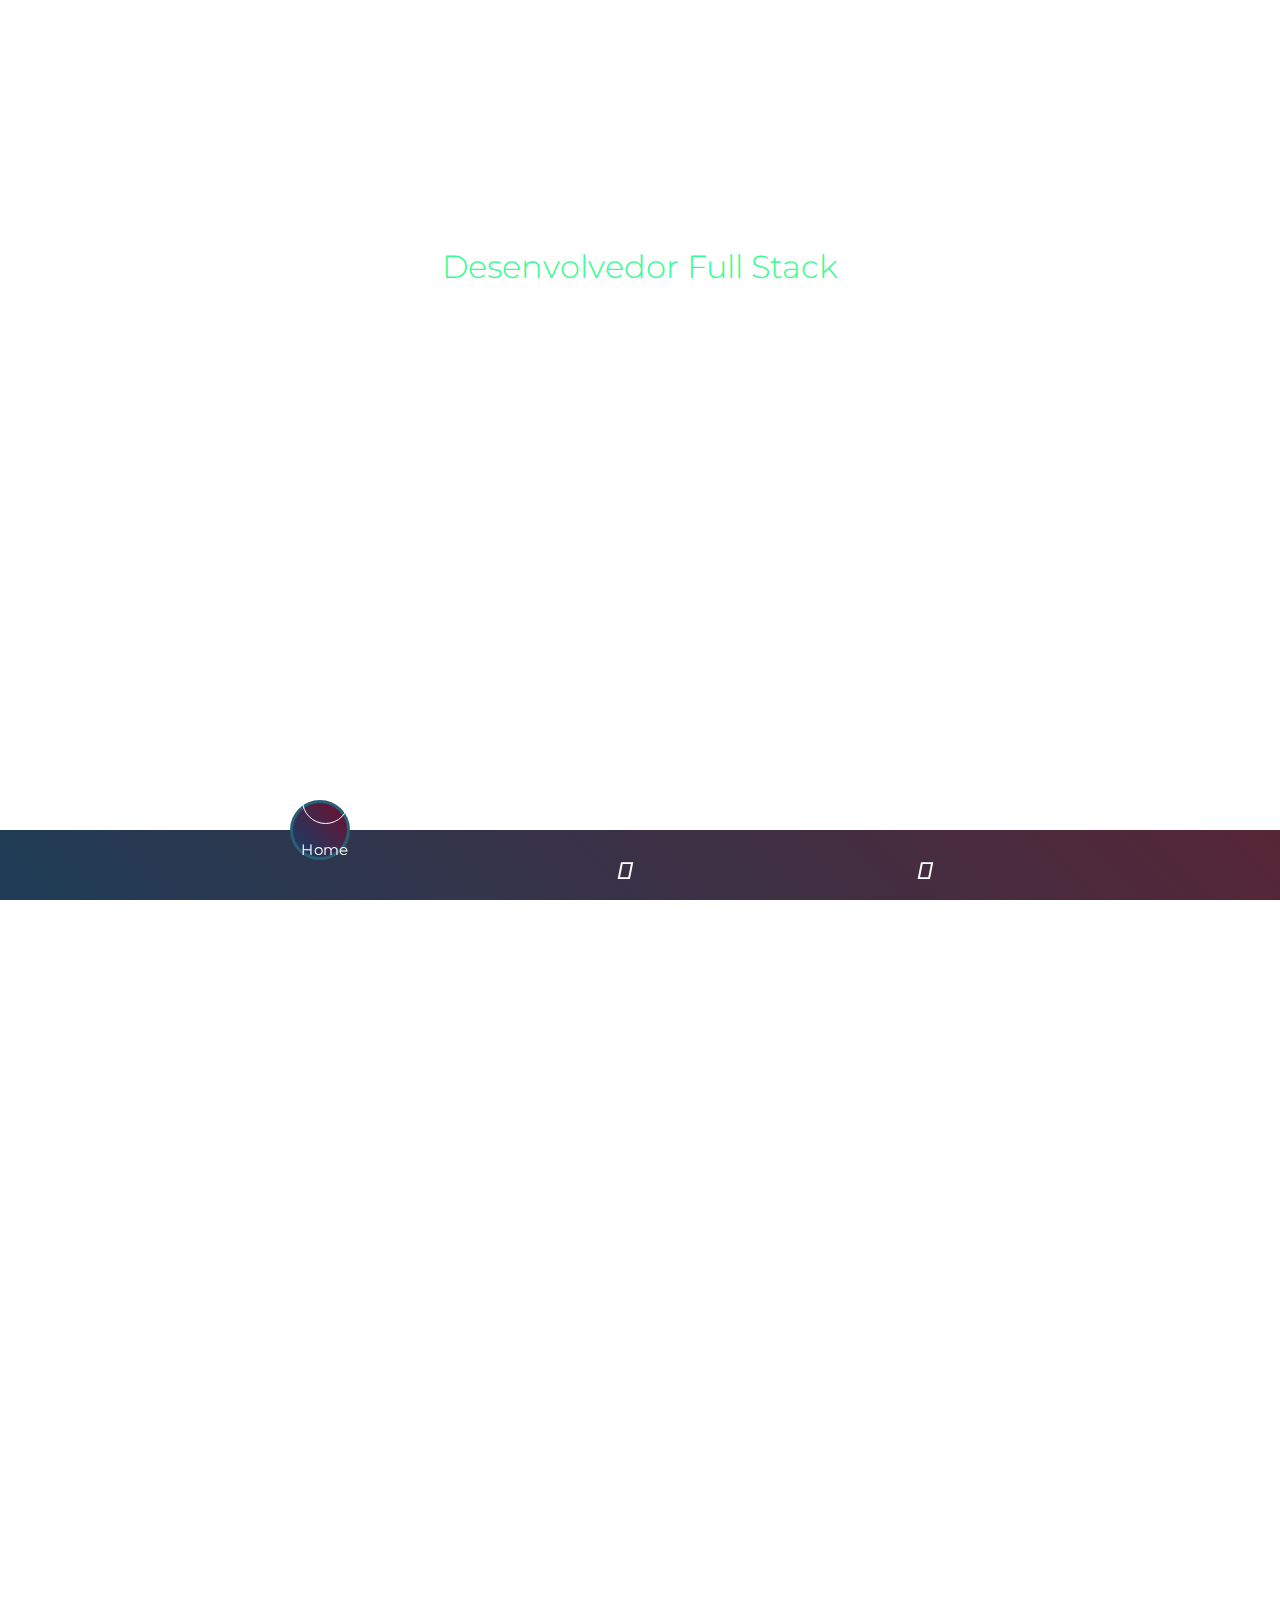
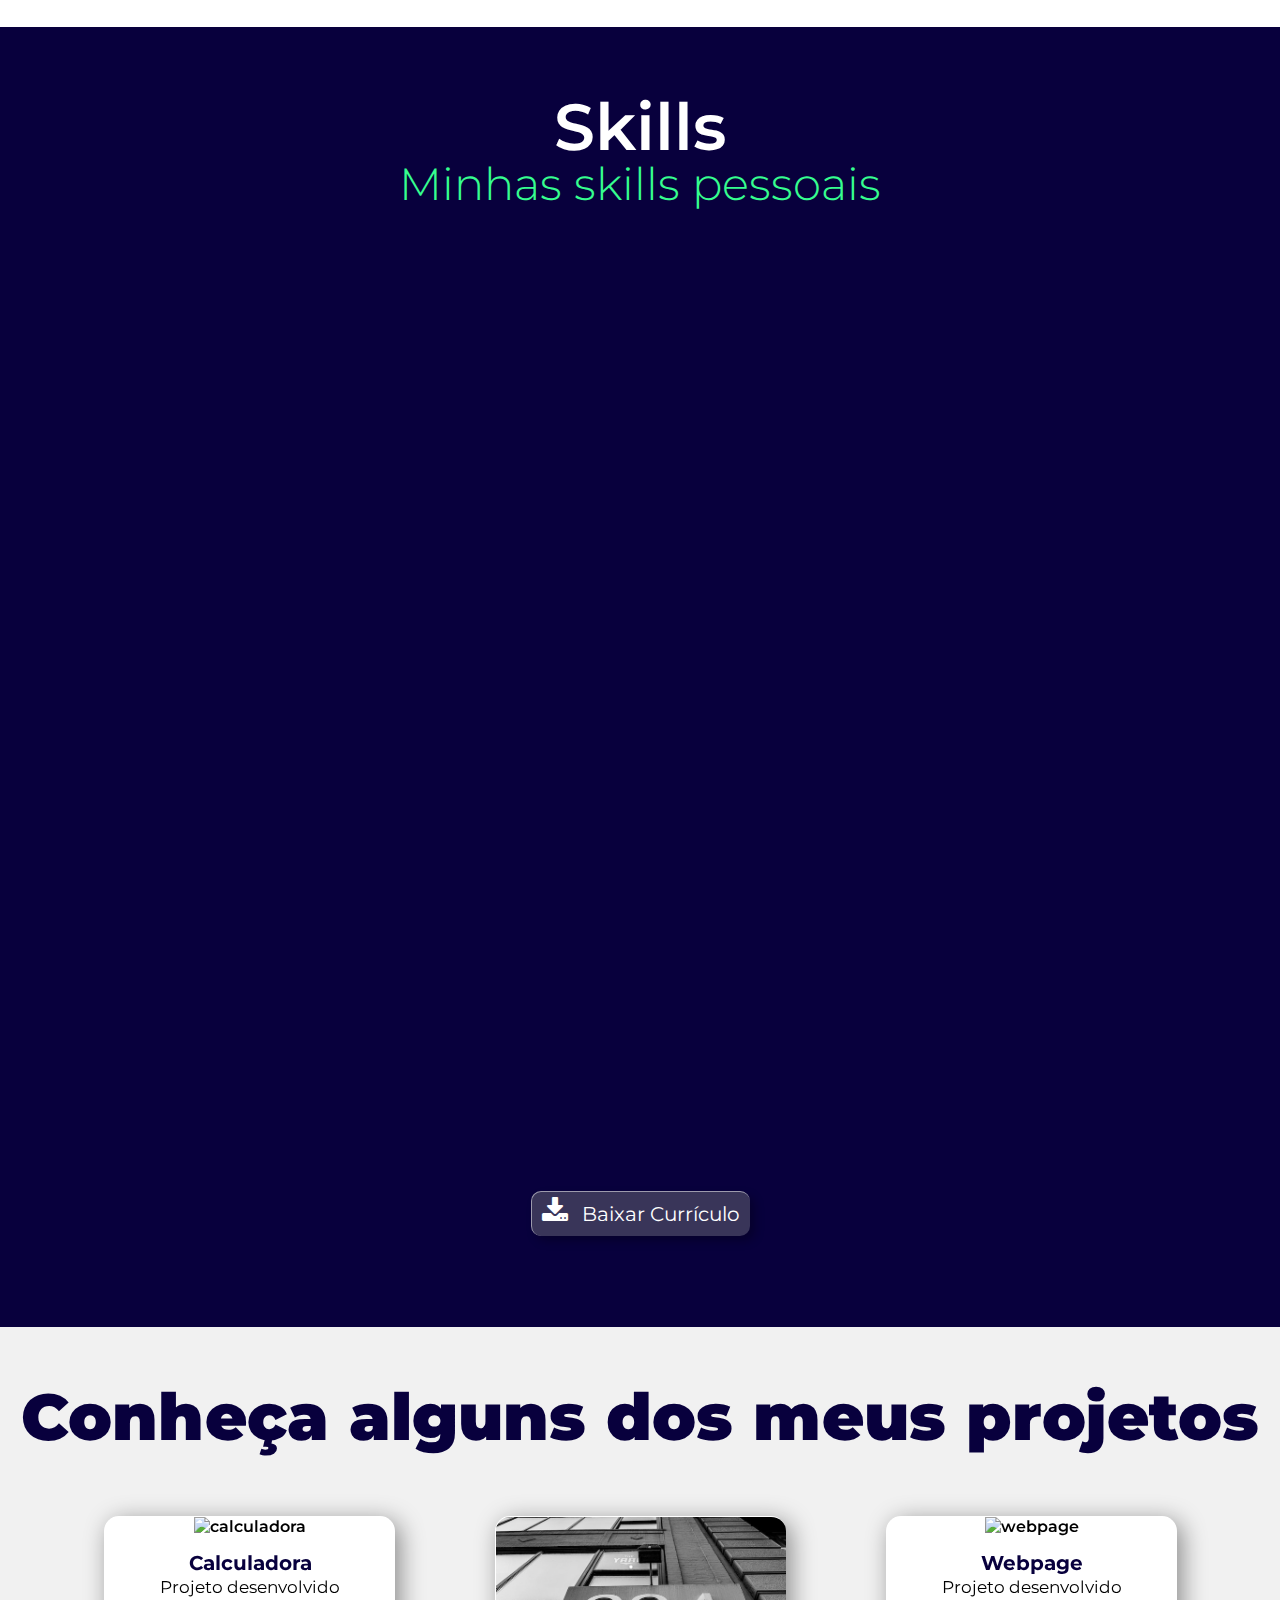
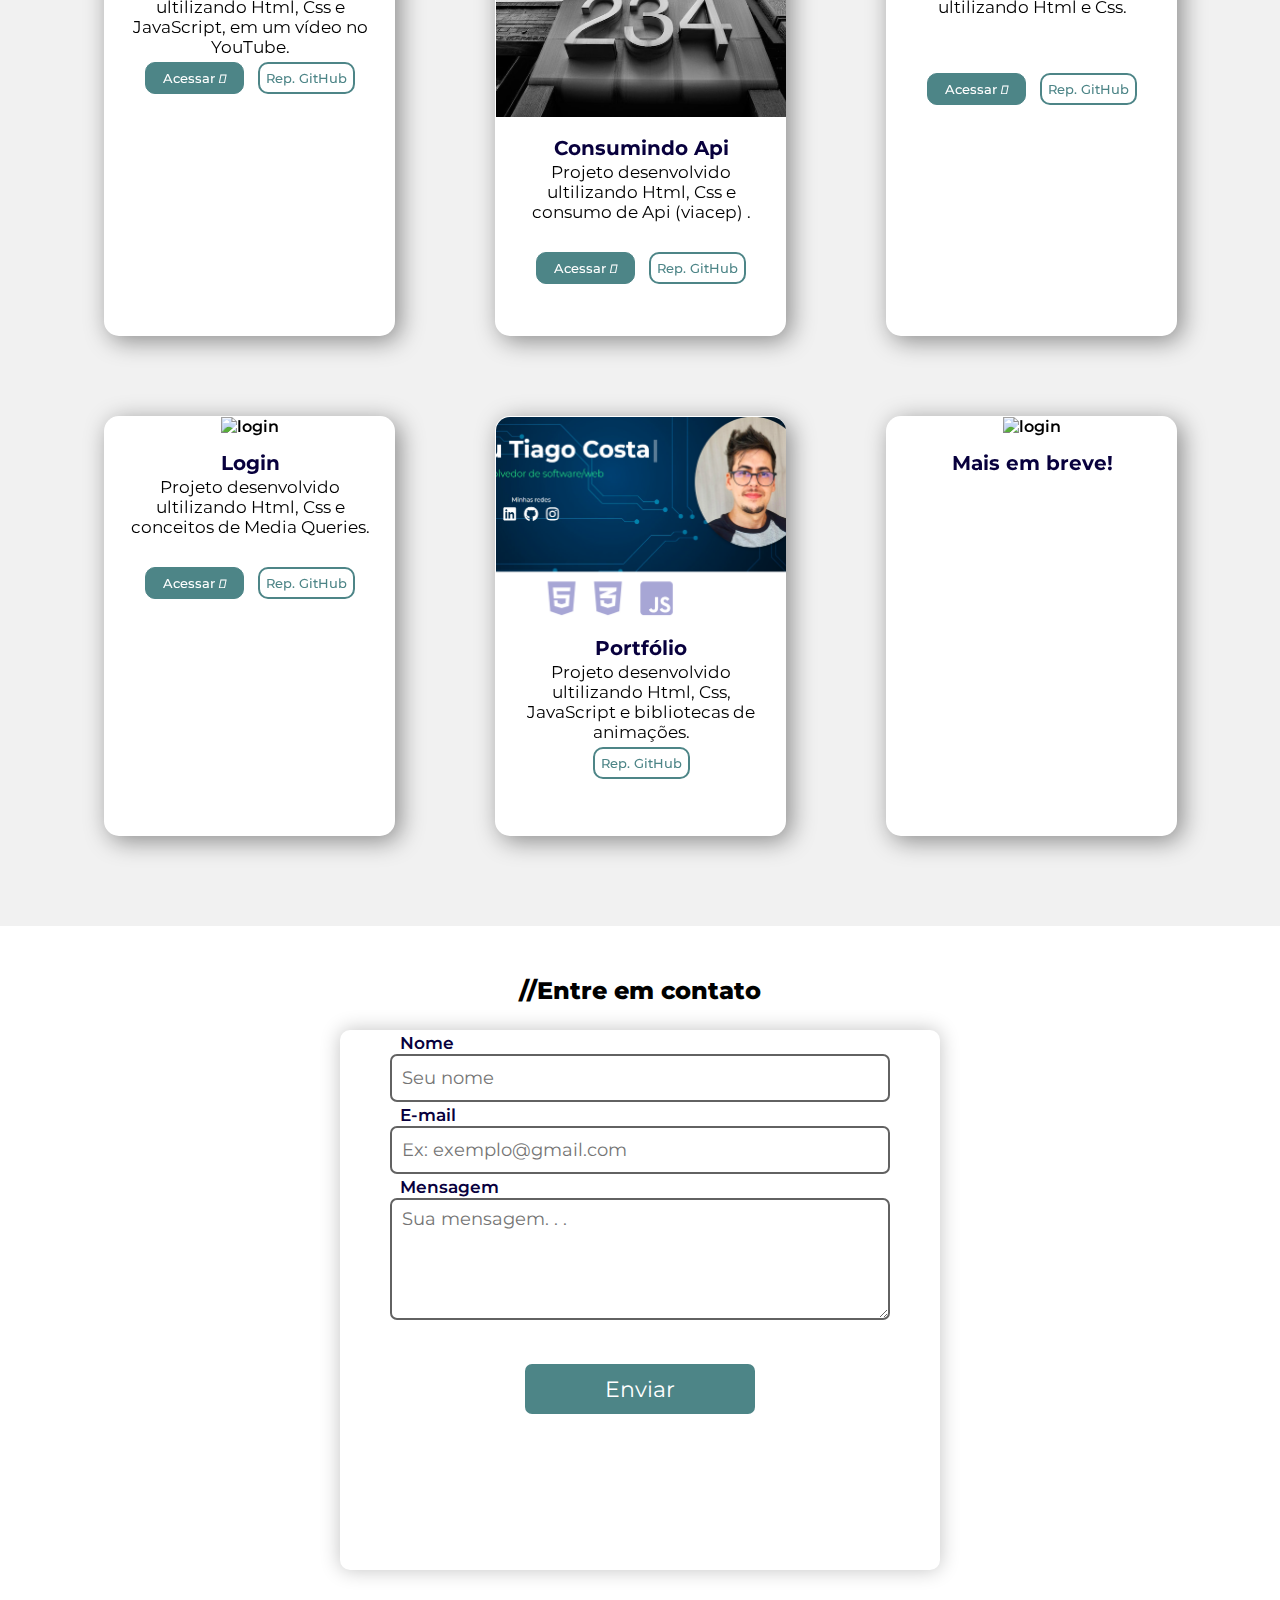
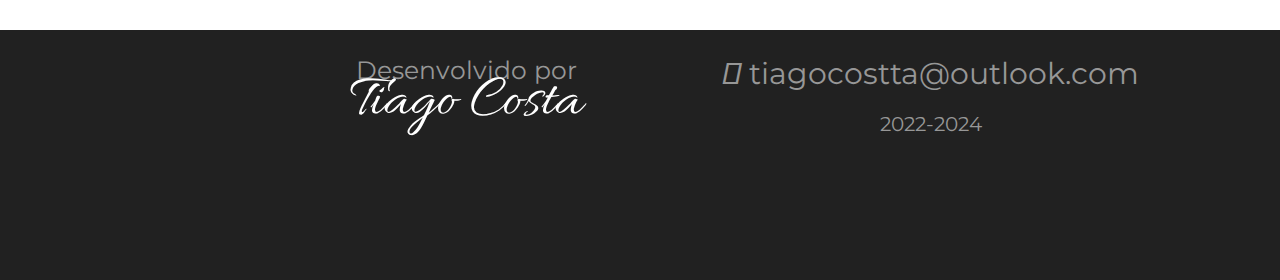
==== index.html @ d191f82f "melhorias gerais" ====
<!DOCTYPE html>
<html lang="pt-BR">

<head>
  <meta charset="UTF-8">
  <meta http-equiv="X-UA-Compatible" content="IE=edge">
  <meta name="viewport" content="width=device-width, initial-scale=1.0">
  <title>Portfólio</title>
  <link rel="shortcut icon" href="icons/favicon-32x32.png" type="image/x-icon">
  <!-- bootstrap -->
  <link href="https://cdn.jsdelivr.net/npm/bootstrap@5.2.2/dist/css/bootstrap.min.css" rel="stylesheet"
    integrity="sha384-Zenh87qX5JnK2Jl0vWa8Ck2rdkQ2Bzep5IDxbcnCeuOxjzrPF/et3URy9Bv1WTRi" crossorigin="anonymous">
  <!-- css -->
  <link rel="stylesheet" href="style.css">
  <!-- googlefonts -->
  <link rel="preconnect" href="https://fonts.googleapis.com">
  <link rel="preconnect" href="https://fonts.gstatic.com" crossorigin>
  <link href="https://fonts.googleapis.com/css2?family=Montserrat:wght@300;400;500;600;700;800&display=swap"
    rel="stylesheet">
  <link rel="preconnect" href="https://fonts.googleapis.com">
  <link rel="preconnect" href="https://fonts.gstatic.com" crossorigin>
  <link href="https://fonts.googleapis.com/css2?family=Allura&family=Caveat&display=swap" rel="stylesheet">
  <!-- animateds -->
  <link rel="stylesheet" href="https://cdnjs.cloudflare.com/ajax/libs/animate.css/4.1.1/animate.min.css" />
  <!-- fontawesome -->
  <script src="https://kit.fontawesome.com/13d05752c4.js" crossorigin="anonymous"></script>

</head>

<body>

  <!-- navbar -->
  <header id="topo">
    <div id="navcontainer">
      <div class="navigation">
        <ul>
          <li class="list active">
            <a href="#topo">
              <span class="icon"><i class="fa-solid fa-house"></i></span>
              <span class="text">Home</span>
              <span class="circle"></span>
            </a>
          </li>
          <li class="list">
            <a href="#sobremim">
              <span class="icon"><i class="fa-solid fa-user-tie"></i></span>
              <span class="text" id="textsobremim">Sobre mim</span>
              <span class="circle"></span>
            </a>
          </li>
          <li class="list">
            <a href="#container-skills">
              <span class="icon"><i class="fa-solid fa-gear"></i></span>
              <span class="text">Skills</span>
              <span class="circle"></span>
            </a>
          </li>
          <li class="list">
            <a href="#projetos">
              <span class="icon"><i class="fa-solid fa-list-check"></i></span>
              <span class="text">Projetos</span>
              <span class="circle"></span>
            </a>
          </li>
          <li class="list">
            <a href="#formulario">
              <span class="icon"><i class="fa-solid fa-phone"></i></span>
              <span class="text">Contato</span>
              <span class="circle"></span>
            </a>
          </li>
          <div class="indicator"></div>
        </ul>
      </div>
    </div>

    <!-- cabeçalho -->
    <div id="cabeçalho">
      <!-- <img src="imagens/fotoperfil.jpeg" alt="foto perfil" id="fotoperfil"> -->
      <h1 id="elementEl">Olá! Sou Tiago Costa</h1>
      <p id="p1">Desenvolvedor Full Stack</p>
      <p id="p3">Minhas redes</p>
      <a href="https://www.linkedin.com/in/tiago-costa-68b95821b/" target="_blank"><i
          class="fa-brands fa-linkedin"></i></a>
      <a href="https://github.com/tiagosantoscosta" target="_blank"><i class="fa-brands fa-github"></i></a>
      <a href="https://www.instagram.com/tigocostta/" target="_blank"><i class="fa-brands fa-instagram"></i></a>
    </div>
  </header>

  <!-- icones -->
  <div id="icons" data-anime="left">
    <div>
      <i class="fa-brands fa-html5"></i>
      <i class="fa-brands fa-css3-alt"></i>
      <i class="fa-brands fa-square-js"></i>
    </div>
    <div>
      <i class="fa-brands fa-react"></i>
      <i class="fa-brands fa-node"></i>
      <i class="fa-brands fa-php"></i>
    </div>
  </div>

  <!-- Sobre mim -->
  <section id="sobremim" data-anime="up">
    <h2><b>Sobre mim</b></h2>
    <p>Sou um desenvolvedor full stack com experiência no mercado de trabalho, atualmente responsável por um sistema ERP. Minhas responsabilidades incluem o desenvolvimento de novas funcionalidades e a implementação de soluções inovadoras para o sistema. Além disso, estou envolvido em um projeto de gestão de chamados que facilita a comunicação entre prestadores de serviços e condomínios. Possuo conhecimentos em várias tecnologias, incluindo  <b>JavaScript</b>,
      <b>React/Next</b>, <b>PHP/Laravel</b> e <b>Node.js/Express</b>.</p>

    <p>Graduado em Análise e Desenvolvimento de Sistemas, sou apaixonado por tecnologia e pelas soluções inovadoras que ela pode oferecer. Minha abordagem é orientada para a realização de objetivos e o cumprimento rigoroso de prazos. Estou em constante busca pelo aprimoramento dos meus conhecimentos e habilidades. </p>

    <p>Além disso, estou familiarizado com ferramentas como <b>Git</b>, <b>GitHub</b>, <b>Bootstrap</b> e bancos de dados como <b>SQL Server</b> e <b>MySQL</b>. Tenho uma facilidade natural para aprender novas tecnologias e estou sempre buscando expandir meu conjunto de habilidades.</p>


  </section>

  <!-- skills -->
  <section id="container-skills">
    <h2>Skills</h2>
    <h3>Minhas skills pessoais</h3>
    <div id="container2">
      <div id="front" class="skills" data-anime="left">
        <h4>Front-end developer</h4>
        <p>HTML <br><i class="fa-solid fa-circle"></i> <i class="fa-solid fa-circle"></i> <i
            class="fa-solid fa-circle"></i> <i class="fa-solid fa-circle"></i> <i class="fa-regular fa-circle"></i></p>
        <p>CSS <br><i class="fa-solid fa-circle"></i> <i class="fa-solid fa-circle"></i> <i
            class="fa-solid fa-circle"></i> <i class="fa-solid fa-circle"></i> <i class="fa-regular fa-circle"></i></p>
        <img src="imagens/browser.png" alt="icone">
        <p>JavaScript <br><i class="fa-solid fa-circle"></i> <i class="fa-solid fa-circle"></i> <i
            class="fa-solid fa-circle"></i> <i class="fa-regular fa-circle"></i> <i class="fa-regular fa-circle"></i>
        </p>
        <p>React/Next <br><i class="fa-solid fa-circle"></i> <i class="fa-solid fa-circle"></i> <i
            class="fa-solid fa-circle"></i> <i class="fa-regular fa-circle"></i> <i class="fa-regular fa-circle"></i>
        </p>
        <p>Bootstrap <br><i class="fa-solid fa-circle"></i> <i class="fa-solid fa-circle"></i> <i
            class="fa-solid fa-circle"></i> <i class="fa-solid fa-circle"></i> <i class="fa-regular fa-circle"></i></p>
      </div>
      <div id="back" class="skills" data-anime="up">
        <h4>Back-end developer</h4>
        <p>PHP/Laravel<br><i class="fa-solid fa-circle"></i> <i class="fa-solid fa-circle"></i> <i
            class="fa-solid fa-circle"></i> <i class="fa-regular fa-circle"></i> <i class="fa-regular fa-circle"></i>
        </p>
        <p>Node.js/Express<br><i class="fa-solid fa-circle"></i> <i class="fa-solid fa-circle"></i> <i
          class="fa-solid fa-circle"></i> <i class="fa-regular fa-circle"></i> <i class="fa-regular fa-circle"></i>
      </p>
        <p>Sql Serve <br><i class="fa-solid fa-circle"></i> <i class="fa-solid fa-circle"></i> <i
            class="fa-solid fa-circle"></i> <i class="fa-regular fa-circle"></i> <i class="fa-regular fa-circle"></i>
        </p>
        <p>MySQL <br><i class="fa-solid fa-circle"></i> <i class="fa-solid fa-circle"></i> <i
            class="fa-solid fa-circle"></i> <i class="fa-regular fa-circle"></i> <i class="fa-regular fa-circle"></i>
        </p>
        <img src="imagens/coding.png" alt="imagem" id="img2">
      </div>
      <div id="soft" class="skills" data-anime="left">
        <h4>Soft skills</h4>
        <p>Comprometimento <br><i class="fa-solid fa-circle"></i> <i class="fa-solid fa-circle"></i> <i
            class="fa-solid fa-circle"></i> <i class="fa-solid fa-circle"></i> <i class="fa-solid fa-circle"></i></p>
        <p>Comunicação eficaz <br><i class="fa-solid fa-circle"></i> <i class="fa-solid fa-circle"></i> <i
            class="fa-solid fa-circle"></i> <i class="fa-solid fa-circle"></i> <i class="fa-solid fa-circle"></i></p>
        <img src="imagens/soft-skills.png" alt="imagem" id="img3">
        <p>Adaptabilidade <br><i class="fa-solid fa-circle"></i> <i class="fa-solid fa-circle"></i> <i
            class="fa-solid fa-circle"></i> <i class="fa-solid fa-circle"></i> <i class="fa-solid fa-circle"></i></p>
        <p>Trabalho em equipe <br><i class="fa-solid fa-circle"></i> <i class="fa-solid fa-circle"></i> <i
            class="fa-solid fa-circle"></i> <i class="fa-solid fa-circle"></i> <i class="fa-solid fa-circle"></i></p>
      </div>
    </div>

    <!-- baixar curriculo  -->
    <div class="vn-green" style="text-align: center;">
      <a href="doc/CV-Tiago Costa.pdf" class="btn-wrap" download> Baixar Currículo </a>
    </div>
  </section>

  <!-- Projetos -->
  <section id="projetos">
    <h2 id="tituloProjetos"><b>Conheça alguns dos meus projetos</b></h2>
    <img src="imagens/girar-tela.png" alt="girartela" id="girartela">
    <p id="aviso">Mova o celular para ver o efeito nos cards</p>
    <div id="container-projetos">
      <div id="calculadora" class="card">
        <img class="imag" src="imagens/calc3.jpg" alt="calculadora">
        <h2>Calculadora</h2>
        <p>Projeto desenvolvido ultilizando Html, Css e JavaScript, em um vídeo no YouTube.</p>
        <a href="https://tiagosantoscosta.github.io/calculadorajavascript/" target="_blank"><button class="btn1">Acessar
            <i class="fa-solid fa-arrow-right"></i></button></a> <a
          href="https://github.com/tiagosantoscosta/calculadorajavascript/tree/master" target="_blank"><button
            class="btn2">Rep. GitHub</button></a>
      </div>
      <div id="consultacep" class="card">
        <img class="imag" src="imagens/cep.jpg" alt="webpage">
        <h2 class="h2card">Consumindo Api</h2>
        <p>Projeto desenvolvido ultilizando Html, Css e consumo de Api (viacep) .</p>
        <a href="https://tiagosantoscosta.github.io/consumindoApiCep/" target="_blank"><button class="btn1">Acessar <i
              class="fa-solid fa-arrow-right"></i></button></a> <a
          href="https://github.com/tiagosantoscosta/consumindoApiCep" target="_blank"><button class="btn2">Rep.
            GitHub</button></a>
      </div>
      <div id="webpage" class="card">
        <img class="imag" src="imagens/web3.jpg" alt="webpage">
        <h2 class="h2card">Webpage</h2>
        <p>Projeto desenvolvido ultilizando Html e Css.</p>
        <a href="https://tiagosantoscosta.github.io/projetosite/" target="_blank"><button class="btn1">Acessar <i
              class="fa-solid fa-arrow-right"></i></button></a> <a
          href="https://github.com/tiagosantoscosta/projetosite/tree/master" target="_blank"><button class="btn2">Rep.
            GitHub</button></a>
      </div>
      <div id="login" class="card">
        <img class="imag" src="imagens/login3.jpg" alt="login">
        <h2 class="h2card">Login</h2>
        <p>Projeto desenvolvido ultilizando Html, Css e conceitos de Media Queries.</p>
        <a href="https://tiagosantoscosta.github.io/menuresponsivo/" target="_blank"><button class="btn1">Acessar <i
              class="fa-solid fa-arrow-right"></i></button></a> <a
          href="https://github.com/tiagosantoscosta/menuresponsivo" target="_blank"><button class="btn2">Rep.
            GitHub</button></a>
      </div>
      <div id="portifolio" class="card">
        <img class="imag" src="imagens/portifolio.png" alt="login">
        <h2 class="h2card">Portfólio</h2>
        <p>Projeto desenvolvido ultilizando Html, Css, JavaScript e bibliotecas de animações.</p>
        <a href="https://github.com/tiagosantoscosta/meu-portifolio" target="_blank"><button class="btn2">Rep.
            GitHub</button></a>
      </div>
      <div id="portifolio" class="card">
        <img class="imag" src="imagens/pexels-leeloo-thefirst-5428836.jpg" alt="login">
        <h2 class="h2card">Mais em breve!</h2>
      </div>
    </div>
  </section>

  <!-- botao voltar ao topo  -->
  <div>
    <a href="#topo" class="to-top">
      <i class="fa-regular fa-circle-up"></i>
    </a>
  </div>

  <!-- formulario  -->
  <section id="formulario">
    <h2>//Entre em contato</h2>
    <div>
      <form action="https://formsubmit.co/tiagocostta@outlook.com" method="post" autocomplete="on">
        <input type="hidden" name="_next" value="https://meu-portifolio-coral.vercel.app/sucesso.html">
        <input type="hidden" name="_captcha" value="false">
        <label for="name">Nome</label>
        <input type="text" name="name" id="nome" placeholder="Seu nome" required>
        <label for="email">E-mail</label>
        <input type="email" name="email" id="email" placeholder="Ex: exemplo@gmail.com" required
          placeholder="Ex: exemplo@gmail.com">
        <label for="message">Mensagem</label>
        <textarea name="menssagem" id="msg" cols="44" rows="5" placeholder="Sua mensagem. . ." required></textarea> <br>
        <input id="btnenviar" class="btnform" type="submit" value="Enviar">
      </form>
    </div>
  </section>

  <!-- footer  -->
  <footer>
    <div id="contato">
      <span>
        <p>Desenvolvido por</p>
        <p id="title">Tiago Costa</p>
      </span>
      <p id="footeremail"><i class="fa-solid fa-envelope"></i> tiagocostta@outlook.com</p>
    </div>
    <p id="footerano">2022-2024</p>
  </footer>

  <script type="text/javascript" src="script.js"></script>
  <script>
    VanillaTilt.init(document.querySelectorAll(".card"), {
      max: 25,
      speed: 400,
    });
  </script>



  <script src="https://code.jquery.com/jquery-3.3.1.slim.min.js"
    integrity="sha384-q8i/X+965DzO0rT7abK41JStQIAqVgRVzpbzo5smXKp4YfRvH+8abtTE1Pi6jizo"
    crossorigin="anonymous"></script>
  <script src="https://cdnjs.cloudflare.com/ajax/libs/popper.js/1.14.3/umd/popper.min.js"
    integrity="sha384-ZMP7rVo3mIykV+2+9J3UJ46jBk0WLaUAdn689aCwoqbBJiSnjAK/l8WvCWPIPm49"
    crossorigin="anonymous"></script>
  <script src="https://stackpath.bootstrapcdn.com/bootstrap/4.1.3/js/bootstrap.min.js"
    integrity="sha384-ChfqqxuZUCnJSK3+MXmPNIyE6ZbWh2IMqE241rYiqJxyMiZ6OW/JmZQ5stwEULTy"
    crossorigin="anonymous"></script>

  <script src="https://cdn.jsdelivr.net/npm/bootstrap@5.2.2/dist/js/bootstrap.bundle.min.js"
    integrity="sha384-OERcA2EqjJCMA+/3y+gxIOqMEjwtxJY7qPCqsdltbNJuaOe923+mo//f6V8Qbsw3"
    crossorigin="anonymous"></script>
</body>

</html>
---- style.css ----
@import "https://netdna.bootstrapcdn.com/font-awesome/4.0.3/css/font-awesome.css";
a:link{text-decoration:none}

*{
    margin: 0px;
    padding: 0px;
    box-sizing: border-box;
    font-family:'Montserrat', sans-serif;;
}

#navcontainer{
    display: flex;
    justify-content: center;
    align-items: center;
    position: fixed;
    bottom: 0;
    z-index: 2;  
}

.navigation{
    position: relative;  
    width: 100vw;
    height: 70px;
    background: linear-gradient(45deg, #0b2c48ea, #430d1fe5 );
    display: flex;
    backdrop-filter: blur( 3px );
    justify-content: center;
    align-items: center;
    
}

.navigation ul{
    display: flex; 
    margin-left: -30px;
}

.navigation ul li{
    position: relative;
    width: 70px;
    height: 70px;
    list-style: none;
    z-index: 1;
}

.navigation ul li a{
    position: relative;
    display: flex;
    justify-content: center;
    align-items: center;
    flex-direction: column;
    width: 100%;
    font-weight: 500;
}

.navigation ul li a .icon{
    position: relative;
    display: block;
    line-height: 75px;
    font-size: 1.5em;
    padding-top: 3px;
    text-align: center;
    color: #fff;
    transition: .5s;
}

.navigation ul li.active a .icon{
    transform: translateY(-32px);
}

.navigation ul li a .text{
    position: absolute;
    transform: translateY(20px);
    font-weight: 400;
    font-size: 0.95em;
    color: #fff;
    letter-spacing: .02em;
    transition: .5s;
    opacity: 0;
}

#textsobremim{
    margin-top: 5px;
    text-align: center;
    line-height: 15px;
}

.navigation ul li.active a .text{
    transform: translateY(10px);
    opacity: 1;
    padding-top: 15px;
}

.navigation ul li a .circle{
    position: absolute;
    display: block;
    width: 47px;
    height: 47px;
    background: transparent;
    border-radius: 50%;
    border: 1.5px solid rgb(255, 255, 255);
    transform: translateY(-31px) scale(0);
}

.navigation ul li.active a .circle{
    transition: .5s;
    transition-delay: .5s;
    transform: translateY(-31px) scale(1);
}

.indicator{
    position: absolute;
    top: -43%;
    width: 60px;
    height: 60px;
    border: 3px solid rgb(41, 96, 117);
    border-radius: 50%;
    background: linear-gradient(45deg, #104169, #710f30 );
    display: flex;
    justify-content: center;
    align-items: center;
    transition: .5s;
    margin-left: 5px;
}

.indicator::before{
    content: '';
    position: absolute;
    top: 50%;
    left: -22px;
    width: 20px;
    height: 20px;
    background: transparent;
    border-top-right-radius: 20px;
    
}

.indicator::after{
    content: '';
    position: absolute;
    top: 50%;
    right: -22px;
    width: 20px;
    height: 20px;
    background: transparent;
    border-top-left-radius: 20px;
    
}

.navigation ul li:nth-child(1).active ~ .indicator {
    transform: translateX(calc(70px * 0));
}

.navigation ul li:nth-child(2).active ~ .indicator {
    transform: translateX(calc(70px * 1));
}

.navigation ul li:nth-child(3).active ~ .indicator {
    transform: translateX(calc(70px * 2));
}

.navigation ul li:nth-child(4).active ~ .indicator {
    transform: translateX(calc(70px * 3));
}

.navigation ul li:nth-child(5).active ~ .indicator {
    transform: translateX(calc(70px * 4));
}

#cabeçalho > #elementEl::after{
    content: '|';
    margin-left: 5px;
    animation: blink 0.7s infinite;   
}

@keyframes blink{
    0% { opacity: 1;}
    100% { opacity: 0;}
}

#cabeçalho{
    background-image: url(imagens/background2.jpg);
    background-size: cover;   
    padding-top: 30px;
    color: white;
    text-align: center;
}

#cabeçalho #fotoperfil{
    border-radius: 62% 38% 55% 45% / 78% 69% 31% 22%  ;
    width: 200px;
    margin: auto;
    display: block;
    box-shadow: 3px 3px 11px  rgba(0, 0, 0, 0.433);   
}

#fotoperfil::before{
    content: "";   
}

.fa-brands{
    color: rgb(255, 255, 255);
    font-size: 40px;
    padding: 0px 6px 0px 6px;
    margin-top: 10px;
    margin-bottom: 25px;
}

#cabeçalho > h1{
    color: rgb(255, 255, 255);
    font-weight: 700;
    margin-top: 15px;
    font-size: 35px;
    padding: 0px 20px;  
}

#cabeçalho > #p1{
    color: rgb(54,253,143);
    font-weight: 300;
    font-size: 1.2em;  
}

#cabeçalho > #p2{
    text-align: center;
    margin-top: 10px;
    font-size: 20px;
    font-weight: 500;
    padding: 20px;
}

#cabeçalho > #p3{
    font-size: 20px; 
    font-weight: 500;
    margin-top: 30px; 
    margin-bottom: 3px;    
}

#icons{
    height: 11.5em;
    text-align: center;
    margin-top: 10px; 
    margin-bottom: 18px;   
}

#icons .fa-brands{
    color: #4f4cab7f;
    font-size: 70px; 
    padding: 0px 10px;      
}

#sobremim h2{
    margin-bottom: 20px;  
}

#sobremim{
    background-color: rgb(232, 232, 232);
    text-align: left;
    padding: 20px 15px 15px 15px;
    font-weight: 400;
    color: rgb(8, 0, 61);
    font-size: 17px;   
}

.to-top{
    font-size: 3.0em;
    bottom: 100px;
    right: 0px;
    color: rgb(54,253,143);
    position: fixed;  
    opacity: 0;
    transition: all .5s;
    pointer-events: none;
}

.to-top.active{
    right: 20px;
    pointer-events: auto;
    opacity: 1;
}


  /* Skills */
#container-skills{
    background-color: rgb(8, 0, 61);
    color: white;
    height: 900px;
}

.skills{
    display: block;
    max-width: 450px;
    margin: auto;
    margin-bottom: 40px;
}

.skills img{
    height: 100px;
    float: right;
    margin-right: 60px;
    margin-top: -25px;
    opacity: .9;
}

#container-skills h2{
    text-align: center;
    padding-top: 28px;
    font-size: 1.7em;
    font-weight: 600;
}

#container-skills h3{
    color: rgb(54,253,143);
    margin-top: -10px;
    text-align: center;
    font-weight: 300;
    font-size: 18px;
}

.skills h4{
    margin-top: 20px;
    text-align: center;
    font-weight: 500;
    font-size: 18px;
}

.skills p{
    margin-left: 40px;
    margin-bottom: 6px;
    font-size: 14px;
}

.skills i{
    color: rgb(224, 224, 224);
}

.skills #img2{
    height: 85px;
    margin-top: -80px;
}

.skills #img3{
    height: 90px;
    margin-top: -50px;
}

.vn-green a{
    border-top: 1px solid rgba(255, 255, 255, 0.5);
    border-left: 1px solid rgba(255, 255, 255, 0.5);
    display:inline-block;
    position:relative;
    padding:10px 10px 10px 50px;
    color:rgb(255, 255, 255);
    transition:all 0.2s ease;
    border-radius: 10px ;
    font-weight: 400;
    font-size: 20px;
    background-color: rgba(132, 132, 132, 0.4);
    box-shadow: 5px 5px 10px rgba(0, 0, 0, 0.268);
}

.vn-green a:before{
    content:"\f019";
    font-family:fontAwesome;
    position:absolute;
    text-decoration: inherit;
    font-size:28px;
    border-radius:5px 20px 0 5px;
    color:rgb(255, 255, 255);
    padding: 5px 0px 5px 10px;
    top:0;
    left:0;
}

.vn-green a:hover{
    background-color:  rgb(64, 44, 168);
    transform: scale(1.1);
    border-top: 1px solid rgba(255, 255, 255, 0.5);
    border-left: 1px solid rgba(255, 255, 255, 0.5);      
}


 /* Projetos */
#projetos {
    background-color: rgb(241, 241, 241);     
}

#tituloProjetos{
    text-align: center;
    color: rgb(8, 0, 61);
    padding: 20px 20px 0px 20px;
    font-size: 30px;
}

#container-projetos{
    display: flex;
    justify-content: center;
    align-items: center;
    flex-wrap: wrap;
    z-index: 1;
    max-width: 1200px;
    margin: auto;
    padding-bottom: 30px;       
}

#girartela{
    height: 50px;
    margin: auto;
    display: block;
}

#aviso{
    text-align: center;
    padding: 0px 20px;   
}

.imag{
    height: 200px;
    margin-bottom: 15px;    
}

.card{
    display: inline;
    text-align: center; 
    margin: auto;
    height: 420px;
    width: 291px;
    border: 0px solid rgb(8, 0, 61);
    border-radius: 15px;
    overflow: hidden;
    margin-bottom: 30px;
    box-shadow: 5px 5px 25px rgba(0, 0, 0, 0.427);
    background-color: rgb(255, 255, 255);  
    font-weight: 600;
    margin: 20px 20px;
    border-top: 1px solid rgba(255, 255, 255, 0.5);
    border-left: 1px solid rgba(255, 255, 255, 0.5);
}

.card h2{
    color: rgb(8, 0, 61);
    font-size: 20px;
    font-weight: 700;
    margin-bottom: 2px;
}

.card p{
    font-weight: 400;
    font-size: 17px;
    padding: 0px 15px;
}

.card button{
    border: none;
    padding: 6px 6px;
    border-radius: 10px;
    margin: 5px;
    color: white;
    background-color: #4d8587;
    font-weight: 500;  
}

.card .btn1{
    padding: 7px 17px;
    border: 1px solid #4d8587;
}

.card .btn2{
    background-color: white;
    color: #4d8587;
    border: 2px solid #4d8587;
}

.card i{
    font-size: 12px;
}

#webpage button{
    margin-top: 56px;
}

#login button{
    margin-top: 30px;
}

#consultacep button{
    margin-top: 30px ;
}
.card button:hover{
    background-color: #141456;
    transition: all .4s;
    color: white;
    border: 2px solid #141456;
}

.card .btn2:hover{
    background-color: white;
    color: #141456;
    font-weight: 500;
}

#formulario div{
    width: 300px;
    margin: auto;
    display: block;
    font-size: 15px;
    padding-bottom: 30px;
    border-radius: 10px; 
    box-shadow: 0px 0px 20px rgba(0, 0, 0, 0.245);
    margin-bottom: 35px;
}

#formulario h2{
    text-align: center;
    margin-top: 30px;
    margin-bottom: 25px;
    font-weight: 800;
}

#formulario div input{
    width: 260px;
    height: 45px;
    border-radius: 6px;
    border: 1px solid gray;
    padding-left: 6px;
    margin: auto;
    display: block;
    font-size: 18px;
}

#formulario .btnform{
    width: 130px;
    font-weight: 500;
    height: 40px;
    border: none;
    background-color: #4d8587;
    color: white;
    border-radius: 7px;
    padding-left: 0px;
    font-size: 17px; 
    margin-top: 10px;     
}

label{
    margin-top: 15px;
    margin-left: 25px;
    font-weight: 600;
    color: rgb(8, 0, 61);
    font-size: 17px;
}

textarea{
    padding-top: 8px;
    padding-left: 6px;
    border-radius: 6px;
    width: 260px; 
    display: block;
    margin: auto;  
    font-size: 18px; 
}

footer{
    background-color: rgb(33, 33, 33);
    height: 310px;
    color: rgb(151, 151, 151);
    text-align: center; 
    padding-top: 25px;  
}

footer #title{
    margin-top: -25px;
    margin-bottom: 20px;
    font-family: 'Allura', cursive;
    font-size: 50px;
    color: white;
}

#footeremail{
    margin-top: -25px;
    font-size: 22px;
}

#sucesso{
    text-align: center;
    font-size: 20px;
    padding: 40px 20px ;
    margin-top: 150px;
}

#check{
    background-color: rgb(101, 220, 101);
    border-radius: 100%;
    width: 150px;
    height: 150px;
    margin: auto;
    color: white;
    margin-bottom: 20px;   
}

#sucesso #simbol{
    padding-top: 30px;
    font-size: 65px;
    font-weight: 700;
}

#sucesso p{
    font-size: 25px;
    font-weight: 600;
}

#voltar{
    padding: 10px 20px;
    font-weight: 500;
    font-size: 20px;
    border-radius: 7px;
    box-shadow: 3px 3px 12px rgba(0, 0, 0, 0.472);
    border: none;
    background-color: #4d8587;
    color: white;
    margin-top: 20px;
    cursor: pointer;
}

#sucesso #redirecionar {
    font-size: 17px;
    color: rgb(100, 99, 99);
    padding: 25px 10px;
}

  /* Transições e animações de divs */
[data-anime] {
    opacity: 0;
    transition: .5s;   
}

[data-anime="right"] {
    transform: translate3d(30px, 0, 0);
}

[data-anime="left"] {
    transform: translate3d( -100px, 0, 0);
}

[data-anime="up"] {
    transform: translate3d(0, 100px, 0);
}

[data-anime="down"] {
    transform: translate3d(0, -100px, 0);
}

[data-anime].animate {
    opacity: 1;
    transform: translate3d(0px, 0px, 0px);
} 
 
@media screen and (min-width: 600px) {
    #girartela, #aviso {
        display: none;
    }
}

@media screen and (min-width: 1000px) {
    #cabeçalho {
        height: 640px;
        background-image: url(imagens/backgound.png);
        background-size: cover; 
        background-position: center center;   
    }

    #cabeçalho .fa-brands:hover {
        color: rgb(54,253,143);
        transform: scale(1.3);
        transition: all 0.2s linear;
        
    }
    
    #cabeçalho > #fotoperfil {
        float: right;
        margin-right: 100px;
        margin-top: 50px;
        width: 400px;    
    }

    #cabeçalho > h1 {
        margin-top: 110px;
        font-size: 5em;     
    }

    #cabeçalho > p {
        margin-top: 10px;
        font-weight: 300;
        font-size: 2em;   
    }

    #cabeçalho > #p1 {
        color: rgb(54,253,143);
        font-size: 2em;
    }

    #cabeçalho > #p2 {
        text-align: center;
        margin-top: 30px;
        font-size: 40px;
        font-weight: 500;
        padding-left: 20px;
    }

    #cabeçalho > #p3 {
        font-size: 20px; 
        font-weight: 500;
        margin-top: 50px;
    }
    nav .navbar-nav a{
        border-bottom: none;
    }

    .navigation ul li{
        position: relative;
        width: 150px;
        height: 70px;
        list-style: none;
        z-index: 1;
    }

    .indicator::before{
        content: '';
        position: absolute;
        top: 50%;
        left: -22px;
        width: 20px;
        height: 20px;
        background: transparent;
        border-top-right-radius: 20px;
        
    }

    .indicator{
        margin-left: 40px;
    }
    
    
    .navigation ul li:nth-child(1).active ~ .indicator {
        transform: translateX(calc(150px * 0));
    }
    
    .navigation ul li:nth-child(2).active ~ .indicator {
        transform: translateX(calc(150px * 1));
    }
    
    .navigation ul li:nth-child(3).active ~ .indicator {
        transform: translateX(calc(150px * 2));
    }
    
    .navigation ul li:nth-child(4).active ~ .indicator {
        transform: translateX(calc(150px * 3));
    }
    
    .navigation ul li:nth-child(5).active ~ .indicator {
        transform: translateX(calc(150px * 4));
    }

    .fa-brands{
        color: rgb(255, 255, 255);
        font-size: 3.125em;
        padding: 12px;
        margin-top: 0px;  
    }
  
    #icons{
        height: 300px;  
    }

    #icons .fa-brands{
        margin-top: 10px;
        color: #4f4cab7f;
        font-size: 129px;
        padding: 0px 30px;     
    }

    #sobremim{
        padding: 70px 300px 70px 130px;
        font-size: 22px;
    }

    #cabeçalho > #elementEl::after{
        content: '|';
        
        animation: blink 0.7s infinite;   
    }
    
    @keyframes blink{
        0% { opacity: 1;}
        100% { opacity: 0;}
    }
    
    .to-top {
        font-size: 3.5em;
        bottom: 110px;
        right: 0px;
        position: fixed;
        display: flex;
        text-decoration: none;
        opacity: 0;
        pointer-events: none;
        transition: all .5s;
    }

    .to-top.active {
        right: 30px;
        pointer-events: auto;
        opacity: 1;
    }

    #tituloProjetos {
        text-align: center;
        color: rgb(8, 0, 61);
        padding-top: 50px;
        padding-bottom: 40px;
        font-size: 65px;  
    }

    .card {
        margin: 20px 50px 60px 50px;
    }

    #container-skills{
        height: 1300px;
        
    }
    #container2{
        
        display: flex;
        justify-content: center;
        align-items: center;
        flex-wrap: wrap;
        max-width: 1000px;
        margin: auto;   
    }

    #container-skills h2{
        font-size: 65px;
        padding-top: 60px;
    }

    #container-skills h3{
        font-size: 45px;
    }

    .skills{
        width: 500px;
        border-top: 1px solid rgb(118, 118, 118);
        border-left: 1px solid rgb(130, 130, 130);
        box-shadow: 5px 5px 10px rgba(0, 0, 0, 0.342);
        border-radius: 35px;
        height: 450px;
        padding: 0px 30px 30px 30px;
        background-color: rgba(132, 132, 132, 0.1);
    }

    .skills h4{
        font-size: 30px;
        margin-top: 50px;
    }

    .skills p{
        font-size: 18px;
    }

    .skills img{
        height: 100px;
    }

    .skills #img2{
        height: 90px;
    }

    .skills #img3{
        margin-right: 30px;
    }
    
    #back {
        height: 300px;
        margin-top: 0px;
        height: 450px;
    }

    #formulario div{
        width: 600px;
        height: 540px;
        margin: auto;
        display: block;
        font-size: 20px;
        padding-bottom: 70px;
        margin-bottom: 60px;
        background-color: white;   
    }
    
    #formulario h2{
        text-align: center;
        margin-top: 50px;
    }

    #formulario div form{
        margin-top: 20px;
    }

    #formulario div input{
        width: 500px;
        height: 48px;
        border-radius: 7px;
        border: 2px solid rgb(98, 98, 98); 
        padding-left: 10px;
    }

    label{
        margin-left: 60px;
        font-weight: 600;
    }

    textarea{
        padding-top: 8px;
        padding-left: 10px;
        border-radius: 7px;
        border: 2px solid rgb(98, 98, 98);
        width: 500px; 
        max-height: 200px;
    }

    #formulario #btnenviar {
        width: 230px;
        height: 50px;
        font-weight: 400;
        display: block;
        margin: auto;
        margin-top: 20px;
        padding-left: 0px;
        border: none;
        background-color: #4d8587;
        color: white;
        border-radius: 7px;
        font-size: 22px;
    }

    #sucesso p{
        font-size: 30px;    
    }

    #sucesso #redirecionar {
        font-size: 18px;
        color: rgb(100, 99, 99);
        padding: 25px 10px;
        
    }

    footer{
        height: 250px;
        color: rgb(151, 151, 151);
    }
    
    footer span{
        float: left;
        margin-left: 350px;
    }

    #footeremail{
          font-size: 30px;
          margin-top: 0px;     
    }

    footer #title{
        font-size: 60px;
        margin-top: -20px;
        color: white;
    }

    span p{
        font-size: 25px;
    }

    #footerano{
        font-size: 20px;
        margin-top: 20px;      
    }
   
}
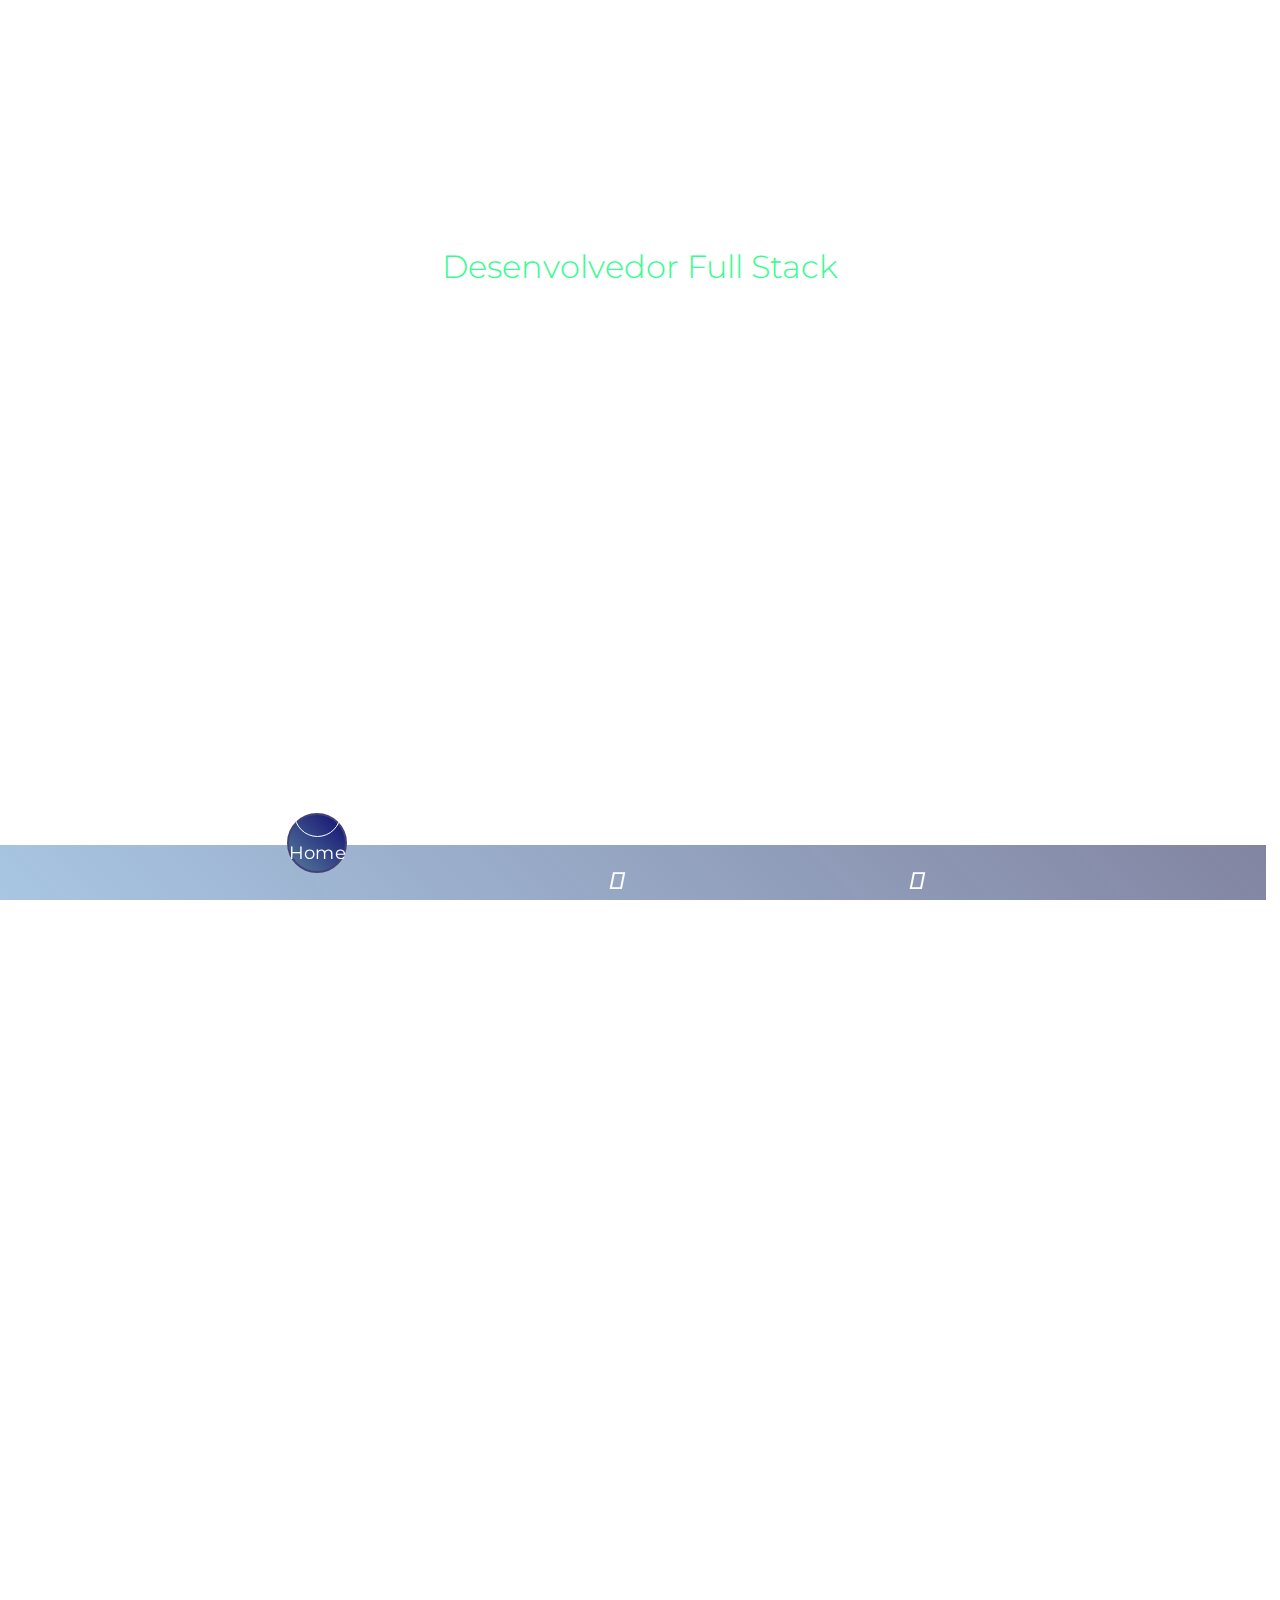
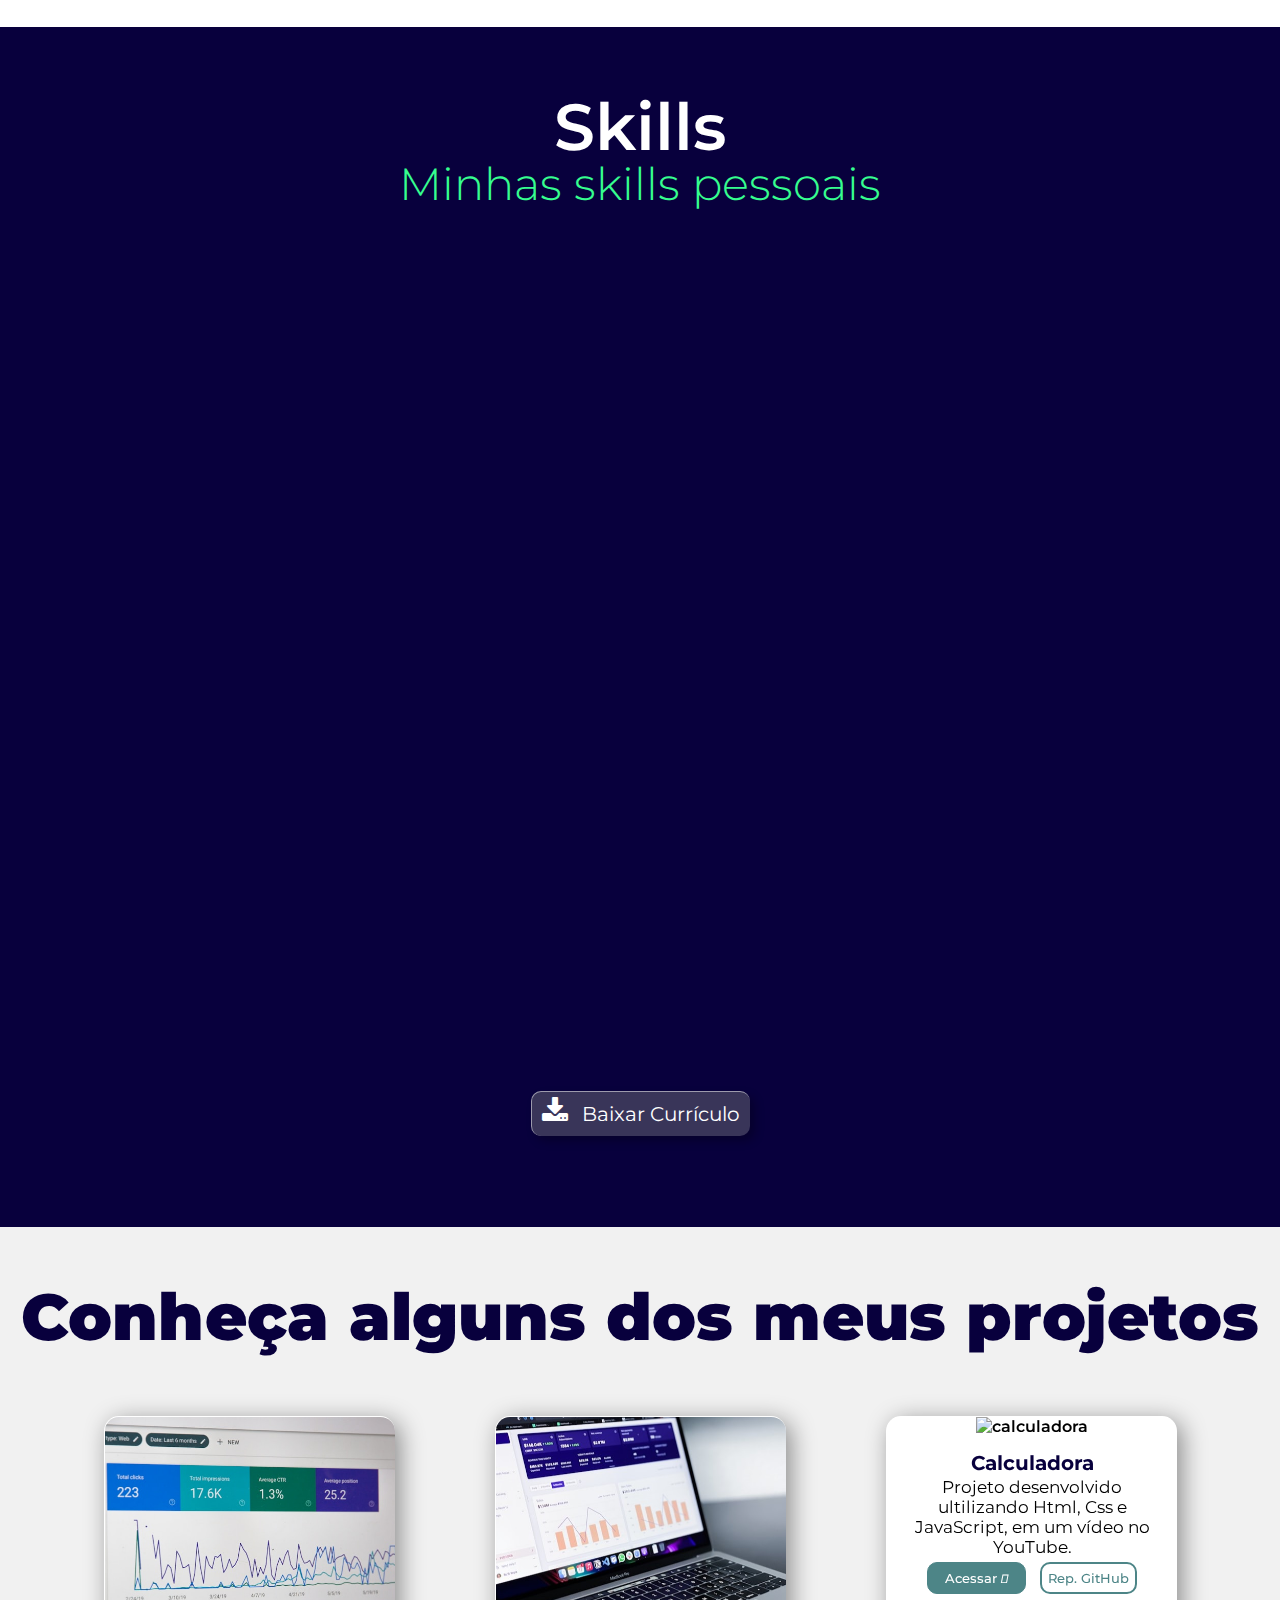
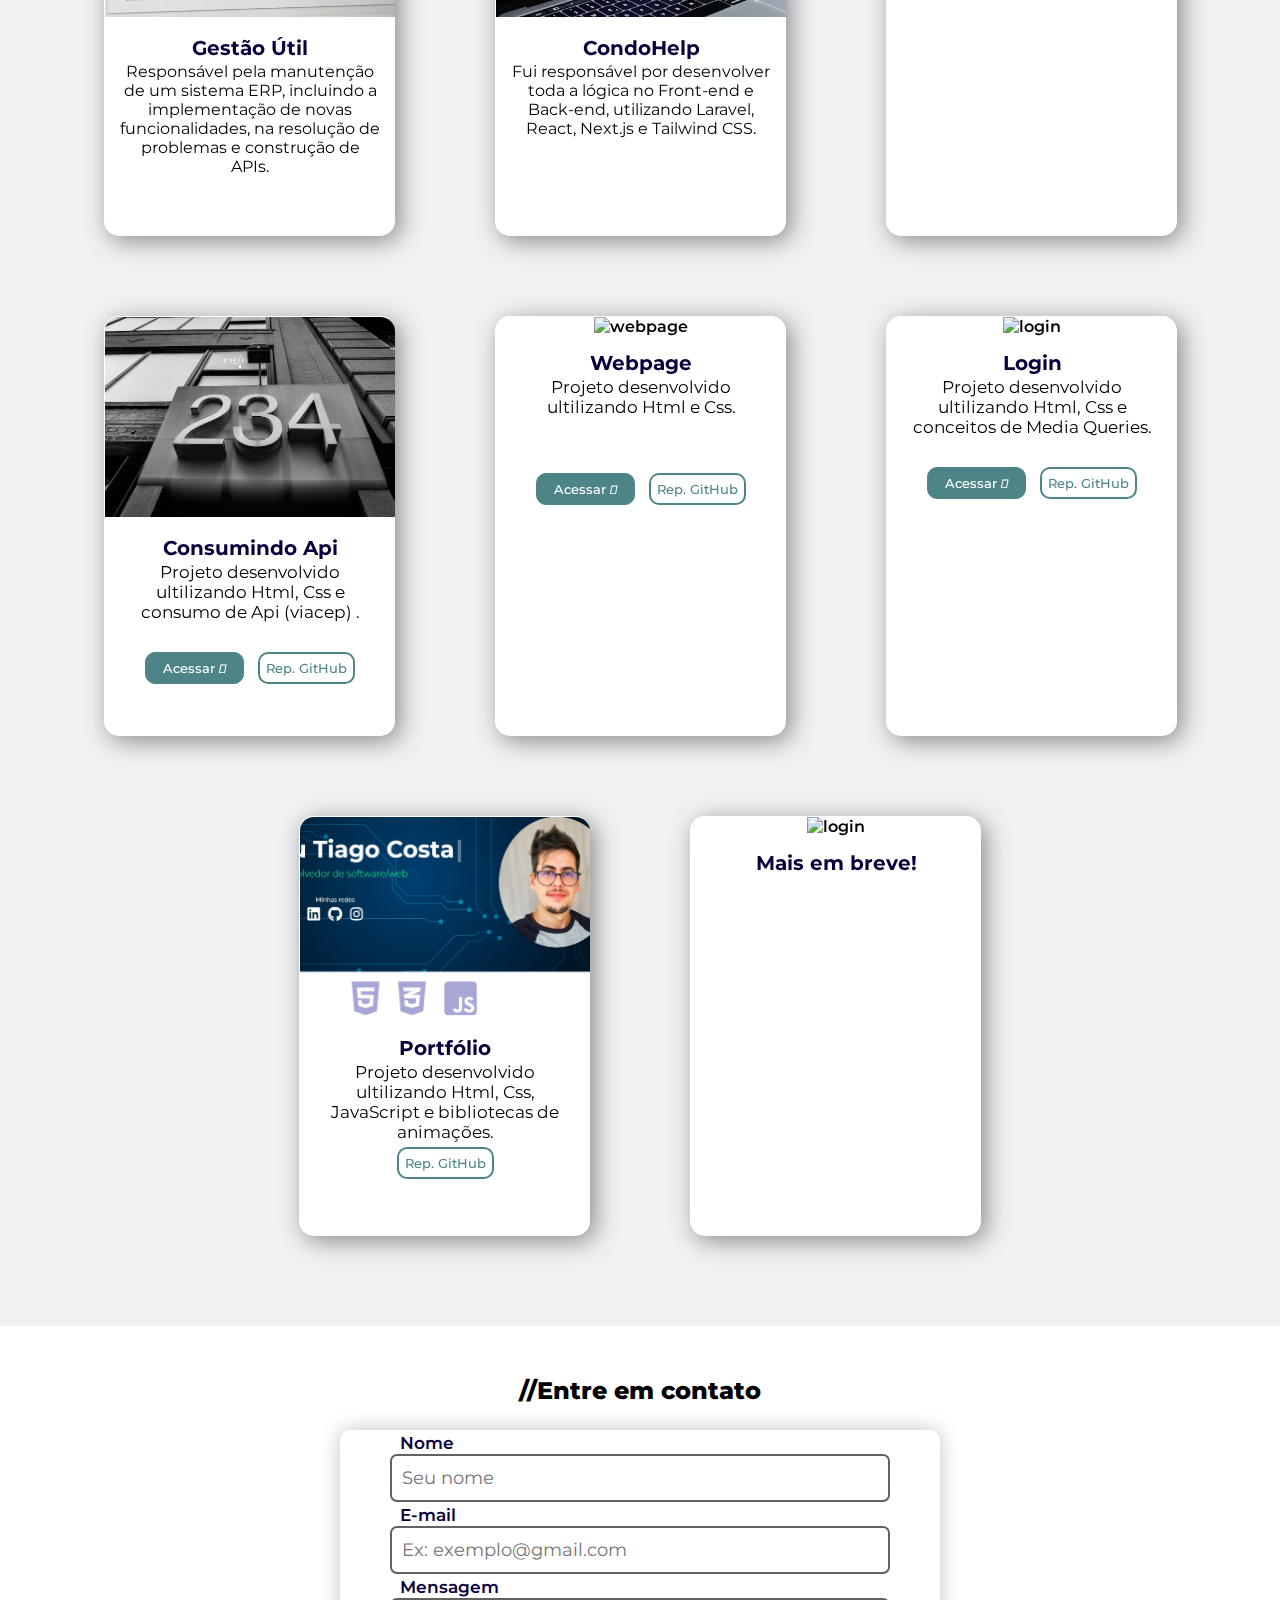
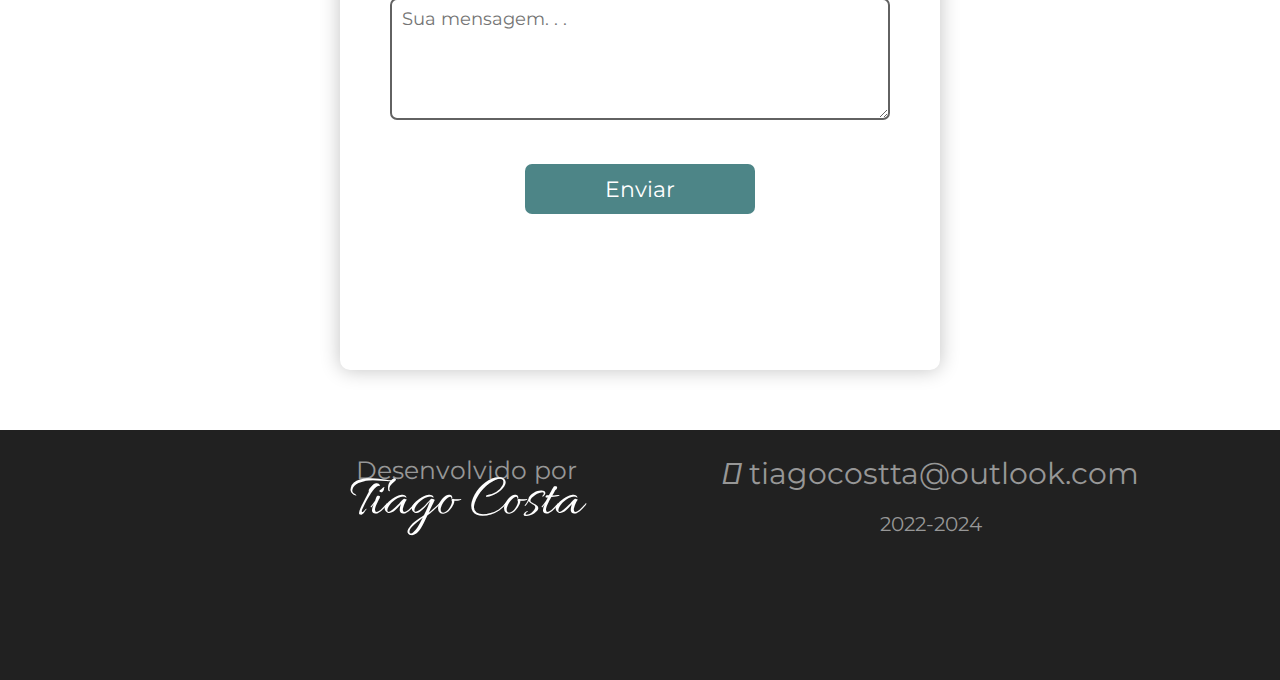
==== commit 9c48cad8: "melhorias gerais" ====
--- a/index.html
+++ b/index.html
@@ -30,7 +30,7 @@
 <body>
 
   <!-- navbar -->
-  <header id="topo">
+  <header id="topo" class="btnMenu">
     <div id="navcontainer">
       <div class="navigation">
         <ul>
@@ -102,7 +102,7 @@
   </div>
 
   <!-- Sobre mim -->
-  <section id="sobremim" data-anime="up">
+  <section id="sobremim" data-anime="up" class="btnMenu">
     <h2><b>Sobre mim</b></h2>
     <p>Sou um desenvolvedor full stack com experiência no mercado de trabalho, atualmente responsável por um sistema ERP. Minhas responsabilidades incluem o desenvolvimento de novas funcionalidades e a implementação de soluções inovadoras para o sistema. Além disso, estou envolvido em um projeto de gestão de chamados que facilita a comunicação entre prestadores de serviços e condomínios. Possuo conhecimentos em várias tecnologias, incluindo  <b>JavaScript</b>,
       <b>React/Next</b>, <b>PHP/Laravel</b> e <b>Node.js/Express</b>.</p>
@@ -115,53 +115,35 @@
   </section>
 
   <!-- skills -->
-  <section id="container-skills">
+  <section id="container-skills" class="btnMenu">
     <h2>Skills</h2>
     <h3>Minhas skills pessoais</h3>
     <div id="container2">
       <div id="front" class="skills" data-anime="left">
         <h4>Front-end developer</h4>
-        <p>HTML <br><i class="fa-solid fa-circle"></i> <i class="fa-solid fa-circle"></i> <i
-            class="fa-solid fa-circle"></i> <i class="fa-solid fa-circle"></i> <i class="fa-regular fa-circle"></i></p>
-        <p>CSS <br><i class="fa-solid fa-circle"></i> <i class="fa-solid fa-circle"></i> <i
-            class="fa-solid fa-circle"></i> <i class="fa-solid fa-circle"></i> <i class="fa-regular fa-circle"></i></p>
+        <p><i class="fa-solid fa-mug-hot"  style="margin-right: 10px;"></i> HTML</p> <br>
         <img src="imagens/browser.png" alt="icone">
-        <p>JavaScript <br><i class="fa-solid fa-circle"></i> <i class="fa-solid fa-circle"></i> <i
-            class="fa-solid fa-circle"></i> <i class="fa-regular fa-circle"></i> <i class="fa-regular fa-circle"></i>
-        </p>
-        <p>React/Next <br><i class="fa-solid fa-circle"></i> <i class="fa-solid fa-circle"></i> <i
-            class="fa-solid fa-circle"></i> <i class="fa-regular fa-circle"></i> <i class="fa-regular fa-circle"></i>
-        </p>
-        <p>Bootstrap <br><i class="fa-solid fa-circle"></i> <i class="fa-solid fa-circle"></i> <i
-            class="fa-solid fa-circle"></i> <i class="fa-solid fa-circle"></i> <i class="fa-regular fa-circle"></i></p>
+        <p><i class="fa-solid fa-mug-hot"  style="margin-right: 10px;"></i> CSS</p> <br>
+        <p><i class="fa-solid fa-mug-hot"  style="margin-right: 10px;"></i> JavaScript</p> <br>
+        <p><i class="fa-solid fa-mug-hot"  style="margin-right: 10px;"></i> React/Next.js</p> <br>
+        <p><i class="fa-solid fa-mug-hot"  style="margin-right: 10px;"></i> Bootstrap/Tailwind css</p> <br>
       </div>
       <div id="back" class="skills" data-anime="up">
         <h4>Back-end developer</h4>
-        <p>PHP/Laravel<br><i class="fa-solid fa-circle"></i> <i class="fa-solid fa-circle"></i> <i
-            class="fa-solid fa-circle"></i> <i class="fa-regular fa-circle"></i> <i class="fa-regular fa-circle"></i>
-        </p>
-        <p>Node.js/Express<br><i class="fa-solid fa-circle"></i> <i class="fa-solid fa-circle"></i> <i
-          class="fa-solid fa-circle"></i> <i class="fa-regular fa-circle"></i> <i class="fa-regular fa-circle"></i>
-      </p>
-        <p>Sql Serve <br><i class="fa-solid fa-circle"></i> <i class="fa-solid fa-circle"></i> <i
-            class="fa-solid fa-circle"></i> <i class="fa-regular fa-circle"></i> <i class="fa-regular fa-circle"></i>
-        </p>
-        <p>MySQL <br><i class="fa-solid fa-circle"></i> <i class="fa-solid fa-circle"></i> <i
-            class="fa-solid fa-circle"></i> <i class="fa-regular fa-circle"></i> <i class="fa-regular fa-circle"></i>
-        </p>
+        <p><i class="fa-solid fa-mug-hot"  style="margin-right: 10px;"></i> PHP/Laravel</p> <br>
+        <p><i class="fa-solid fa-mug-hot"  style="margin-right: 10px;"></i> Node.js/Express</p> <br>
+        <p><i class="fa-solid fa-mug-hot"  style="margin-right: 10px;"></i> Sql Server</p> <br>
         <img src="imagens/coding.png" alt="imagem" id="img2">
+        <p><i class="fa-solid fa-mug-hot"  style="margin-right: 10px;"></i> MySQL</p> <br>
+        
       </div>
       <div id="soft" class="skills" data-anime="left">
         <h4>Soft skills</h4>
-        <p>Comprometimento <br><i class="fa-solid fa-circle"></i> <i class="fa-solid fa-circle"></i> <i
-            class="fa-solid fa-circle"></i> <i class="fa-solid fa-circle"></i> <i class="fa-solid fa-circle"></i></p>
-        <p>Comunicação eficaz <br><i class="fa-solid fa-circle"></i> <i class="fa-solid fa-circle"></i> <i
-            class="fa-solid fa-circle"></i> <i class="fa-solid fa-circle"></i> <i class="fa-solid fa-circle"></i></p>
+        <p><i class="fa-solid fa-mug-hot"  style="margin-right: 10px;"></i> Comprometimento</p> <br>
+        <p> <i class="fa-solid fa-mug-hot"  style="margin-right: 10px;"></i> Responsável </p> <br> 
         <img src="imagens/soft-skills.png" alt="imagem" id="img3">
-        <p>Adaptabilidade <br><i class="fa-solid fa-circle"></i> <i class="fa-solid fa-circle"></i> <i
-            class="fa-solid fa-circle"></i> <i class="fa-solid fa-circle"></i> <i class="fa-solid fa-circle"></i></p>
-        <p>Trabalho em equipe <br><i class="fa-solid fa-circle"></i> <i class="fa-solid fa-circle"></i> <i
-            class="fa-solid fa-circle"></i> <i class="fa-solid fa-circle"></i> <i class="fa-solid fa-circle"></i></p>
+        <p><i class="fa-solid fa-mug-hot"  style="margin-right: 10px;"></i> Adaptabilidade </p> <br> 
+        <p><i class="fa-solid fa-mug-hot" style="margin-right: 10px;"></i> Trabalho em equipe </p> <br> 
       </div>
     </div>
 
@@ -172,11 +154,22 @@
   </section>
 
   <!-- Projetos -->
-  <section id="projetos">
+  <section id="projetos" class="btnMenu">
     <h2 id="tituloProjetos"><b>Conheça alguns dos meus projetos</b></h2>
     <img src="imagens/girar-tela.png" alt="girartela" id="girartela">
     <p id="aviso">Mova o celular para ver o efeito nos cards</p>
     <div id="container-projetos">
+      <div id="calculadora" class="card">
+        <img class="imag" src="imagens/gestao.jpg" alt="gestao">
+        <h2>Gestão Útil</h2>
+        <p style="font-size: 16px;">Responsável pela manutenção de um sistema ERP, incluindo a implementação de novas funcionalidades, na resolução de problemas e construção de APIs.</p> 
+      </div>
+      <div id="calculadora" class="card">
+        <img class="imag" src="imagens/condohelp.jpg" alt="condohelp">
+        <h2>CondoHelp</h2>
+        <p style="font-size: 16px;">Fui responsável por desenvolver toda a lógica no Front-end e Back-end, utilizando Laravel, React, Next.js e Tailwind CSS. </p>
+        
+      </div>
       <div id="calculadora" class="card">
         <img class="imag" src="imagens/calc3.jpg" alt="calculadora">
         <h2>Calculadora</h2>
@@ -235,7 +228,7 @@
   </div>
 
   <!-- formulario  -->
-  <section id="formulario">
+  <section id="formulario" class="btnMenu">
     <h2>//Entre em contato</h2>
     <div>
       <form action="https://formsubmit.co/tiagocostta@outlook.com" method="post" autocomplete="on">
@@ -255,13 +248,13 @@
 
   <!-- footer  -->
   <footer>
-    <div id="contato">
+    <section id="contato" class="btnMenu">
       <span>
         <p>Desenvolvido por</p>
         <p id="title">Tiago Costa</p>
       </span>
       <p id="footeremail"><i class="fa-solid fa-envelope"></i> tiagocostta@outlook.com</p>
-    </div>
+    </section>
     <p id="footerano">2022-2024</p>
   </footer>
 
--- a/style.css
+++ b/style.css
@@ -21,17 +21,16 @@
     position: relative;  
     width: 100vw;
     height: 70px;
-    background: linear-gradient(45deg, #0b2c48ea, #430d1fe5 );
+    background: linear-gradient(45deg, #6499cd8f, #0f144b85 );
     display: flex;
     backdrop-filter: blur( 3px );
     justify-content: center;
-    align-items: center;
-    
+    align-items: center;   
 }
 
 .navigation ul{
     display: flex; 
-    margin-left: -30px;
+    margin-left: -31px;
 }
 
 .navigation ul li{
@@ -112,9 +111,9 @@
     top: -43%;
     width: 60px;
     height: 60px;
-    border: 3px solid rgb(41, 96, 117);
+    border: 2px solid rgb(68, 65, 120);
     border-radius: 50%;
-    background: linear-gradient(45deg, #104169, #710f30 );
+    background: linear-gradient(45deg, #557c9c, #120f71 );
     display: flex;
     justify-content: center;
     align-items: center;
@@ -257,7 +256,7 @@
     padding: 20px 15px 15px 15px;
     font-weight: 400;
     color: rgb(8, 0, 61);
-    font-size: 17px;   
+    font-size: 14px;   
 }
 
 .to-top{
@@ -282,7 +281,7 @@
 #container-skills{
     background-color: rgb(8, 0, 61);
     color: white;
-    height: 900px;
+    height: 1050px;
 }
 
 .skills{
@@ -707,20 +706,68 @@
     #cabeçalho > #p3 {
         font-size: 20px; 
         font-weight: 500;
-        margin-top: 50px;
-    }
-    nav .navbar-nav a{
-        border-bottom: none;
+    }
+
+    .navigation{   
+        width: 98.9vw;  
+        height: 55px;
+           
     }
 
     .navigation ul li{
         position: relative;
-        width: 150px;
+        width: 70px;
         height: 70px;
         list-style: none;
         z-index: 1;
     }
-
+    
+    .navigation ul li a{
+        position: relative;
+        display: flex;
+        justify-content: center;
+        align-items: center;
+        flex-direction: column;
+        width: 100%;
+        font-weight: 500;
+    }
+    
+    .navigation ul li a .icon{
+        position: relative;
+        display: block;
+        line-height: 75px;
+        font-size: 1.5em;
+        padding-top: 5px;
+        text-align: center;
+        color: #fff;
+        transition: .5s;
+    }
+    
+    .navigation ul li.active a .icon{
+        transform: translateY(-30px);
+    }
+    
+    .navigation ul li a .text{
+        font-size: 1.1em;    
+    }
+     
+    .navigation ul li.active a .text{
+        transform: translateY(10px);
+        opacity: 1;
+        padding-top: 5px;
+    }
+    
+    .navigation ul li.active a .circle{
+        transition: .5s;
+        transition-delay: .5s;
+        transform: translateY(-27px) scale(1);
+    }
+    
+    .indicator{
+        top: -32px;
+        margin-left: 45px;
+    }
+    
     .indicator::before{
         content: '';
         position: absolute;
@@ -729,15 +776,28 @@
         width: 20px;
         height: 20px;
         background: transparent;
-        border-top-right-radius: 20px;
-        
-    }
-
-    .indicator{
-        margin-left: 40px;
-    }
-    
-    
+        border-top-right-radius: 20px;     
+    }
+    
+    .indicator::after{
+        content: '';
+        position: absolute;
+        top: 50%;
+        right: -22px;
+        width: 20px;
+        height: 20px;
+        background: transparent;
+        border-top-left-radius: 20px;  
+    }
+
+    .navigation ul li{
+        position: relative;
+        width: 150px;
+        height: 70px;
+        list-style: none;
+        z-index: 1;
+    }
+
     .navigation ul li:nth-child(1).active ~ .indicator {
         transform: translateX(calc(150px * 0));
     }
@@ -823,7 +883,7 @@
     }
 
     #container-skills{
-        height: 1300px;
+        height: 1200px;
         
     }
     #container2{
@@ -851,9 +911,9 @@
         border-left: 1px solid rgb(130, 130, 130);
         box-shadow: 5px 5px 10px rgba(0, 0, 0, 0.342);
         border-radius: 35px;
-        height: 450px;
+        height: 400px;
         padding: 0px 30px 30px 30px;
-        background-color: rgba(132, 132, 132, 0.1);
+        background-color: rgba(58, 55, 98, 0.624);
     }
 
     .skills h4{
@@ -878,9 +938,8 @@
     }
     
     #back {
-        height: 300px;
         margin-top: 0px;
-        height: 450px;
+        height: 400px;
     }
 
     #formulario div{
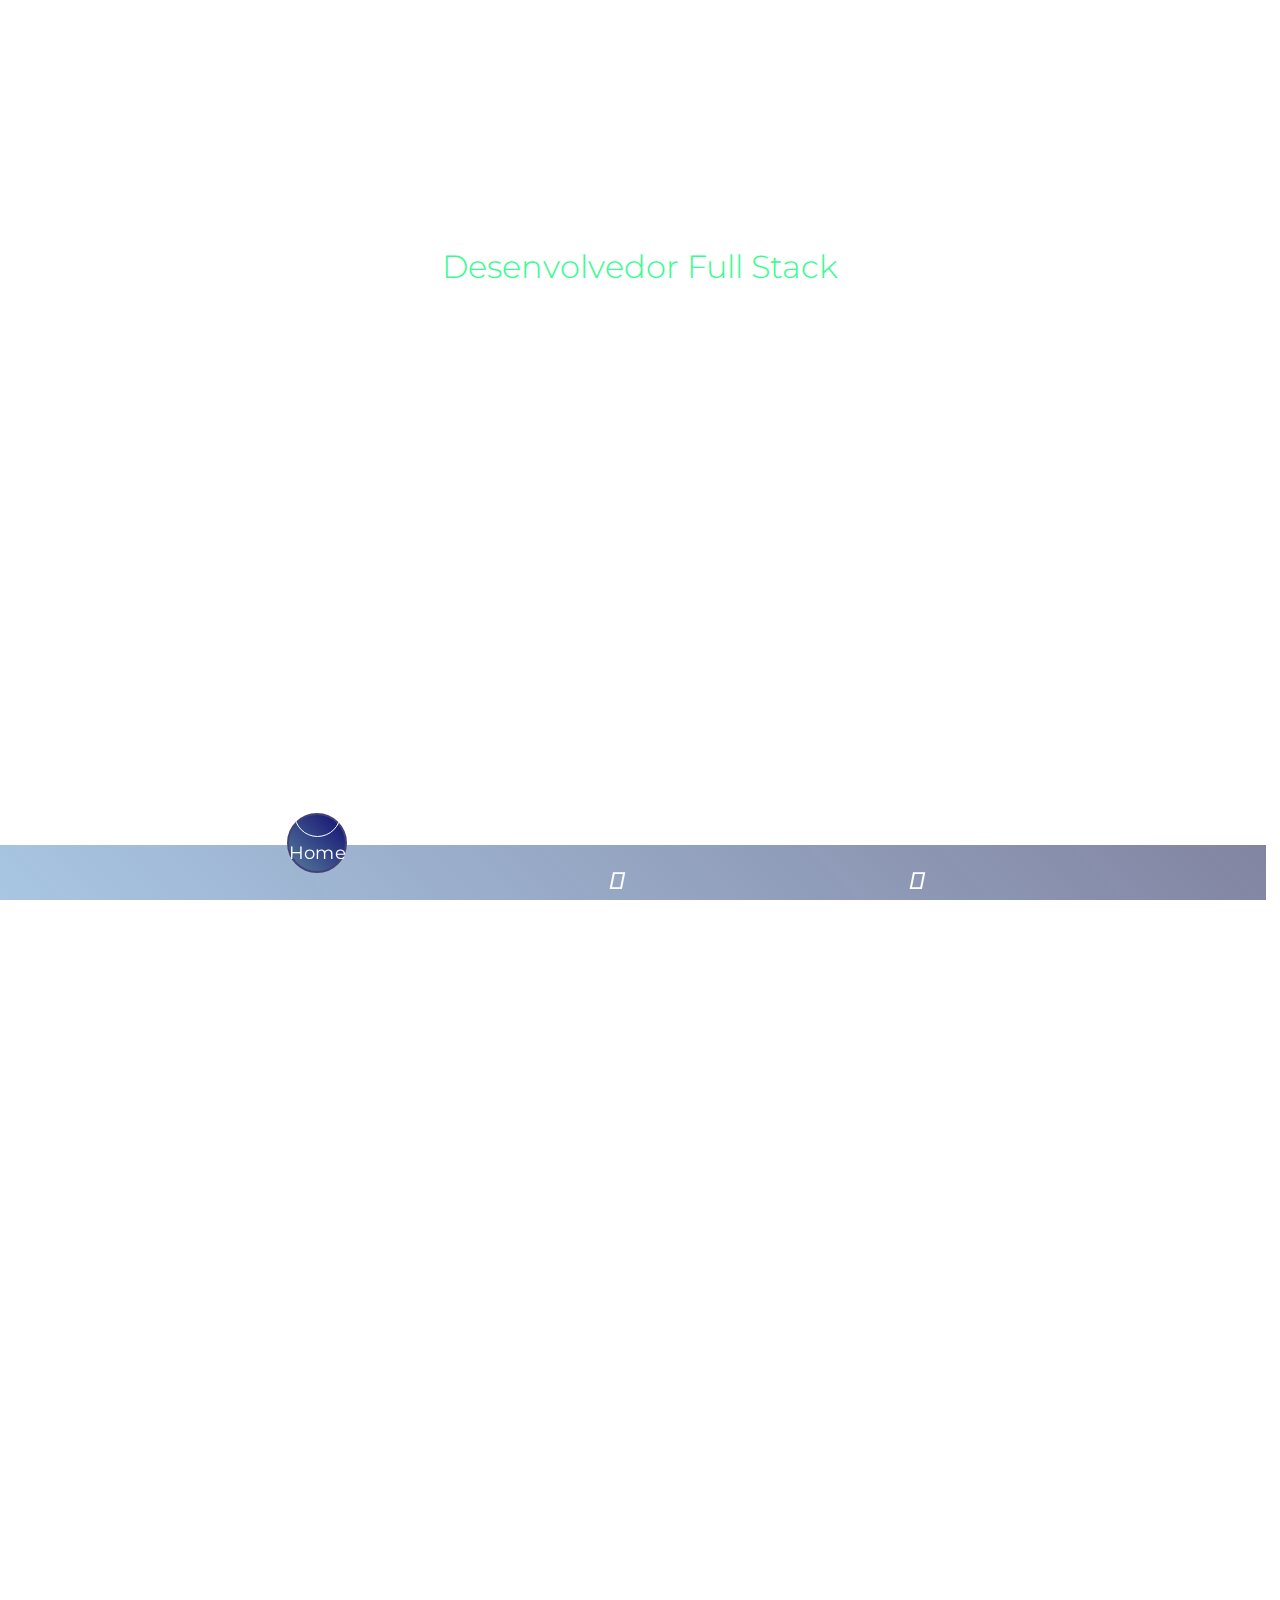
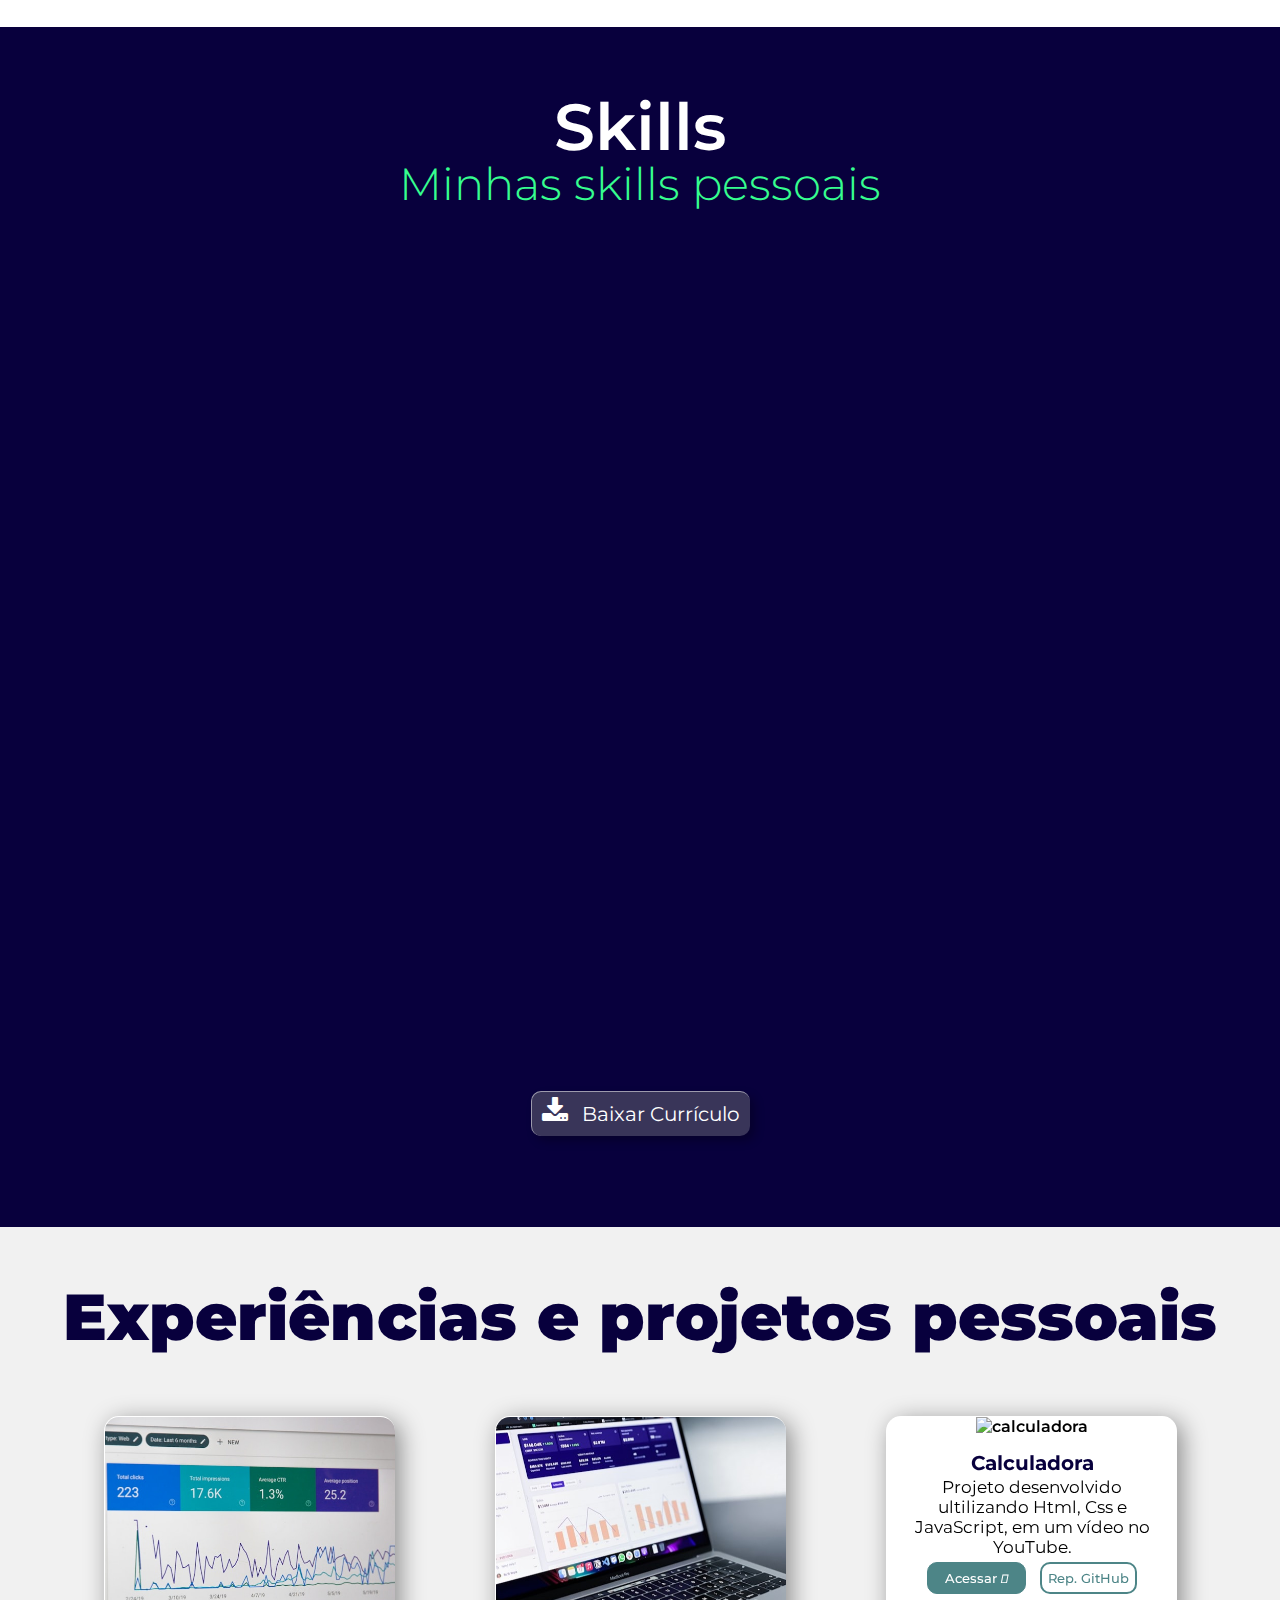
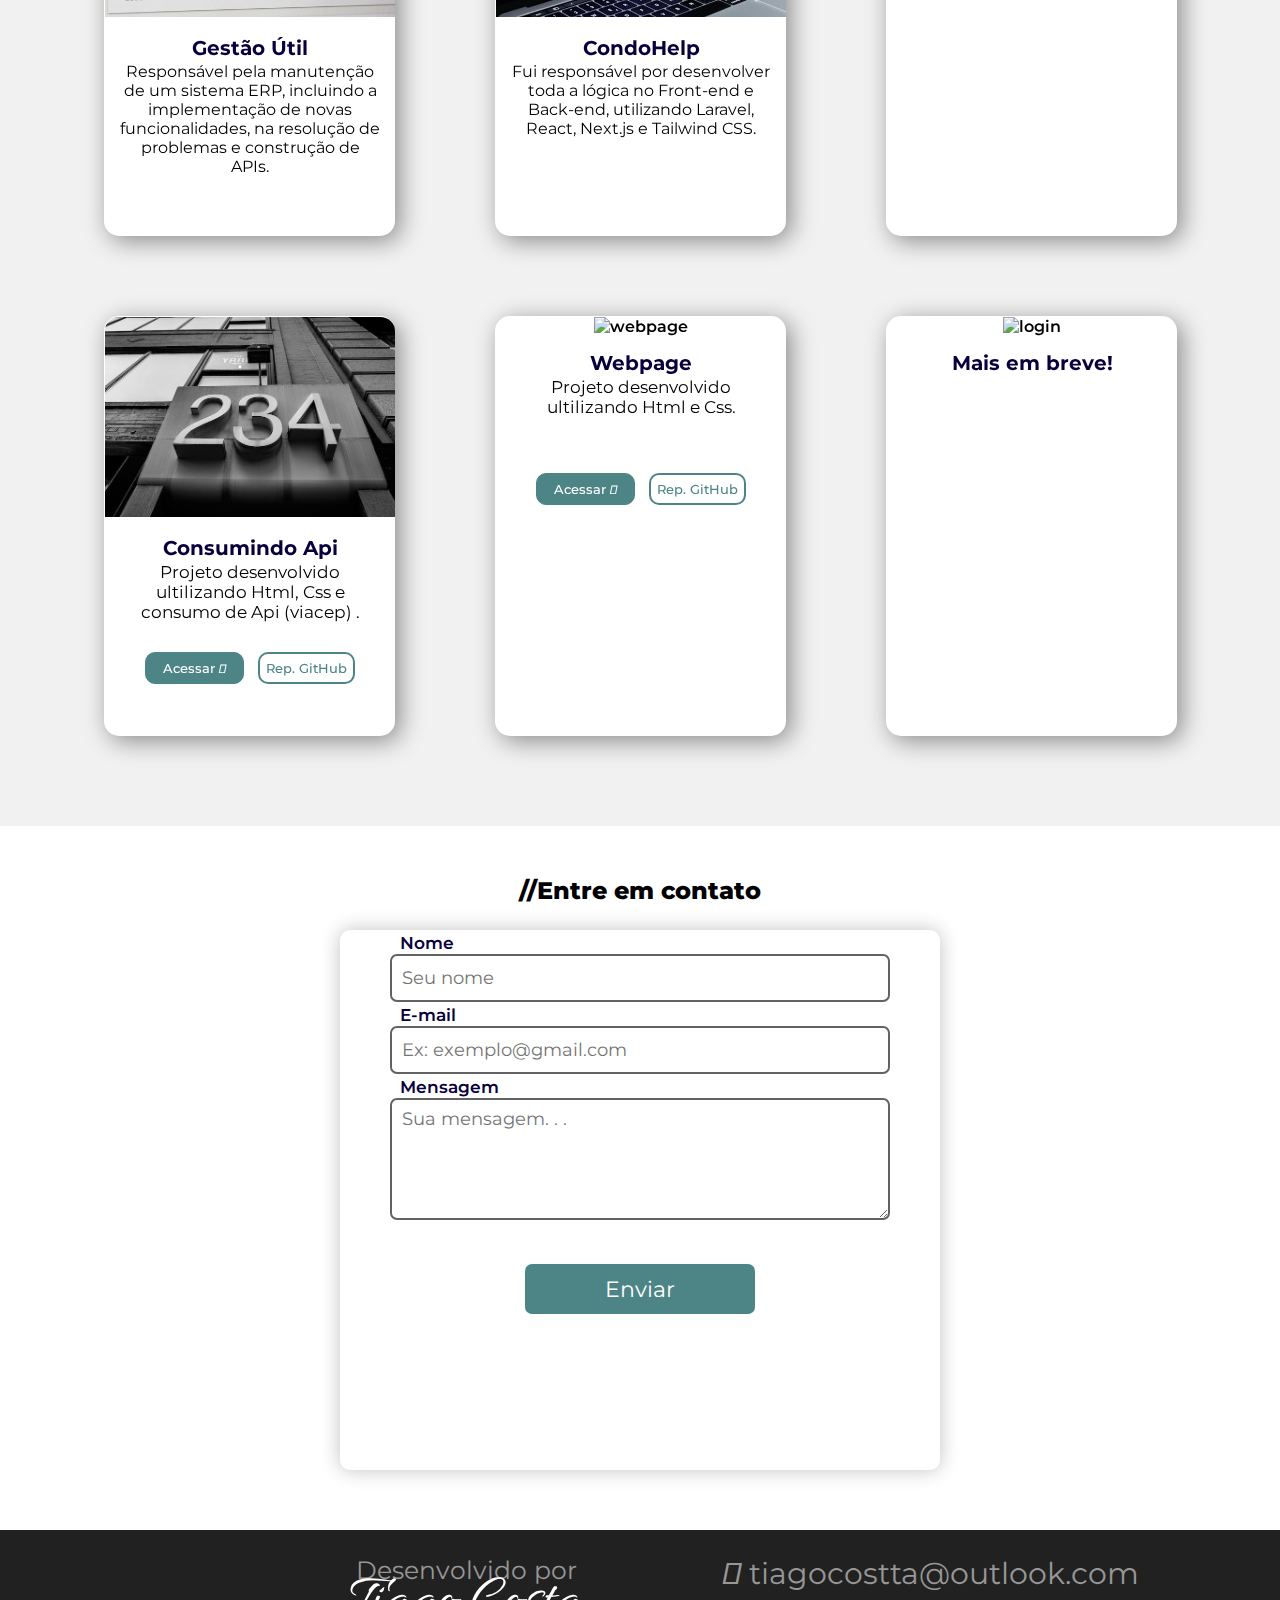
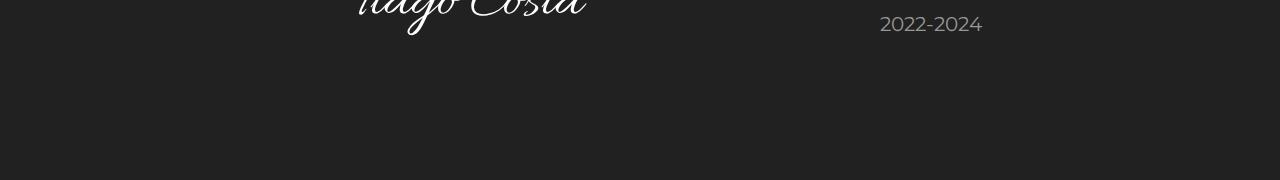
==== commit 88d439da: "melhorias gerais" ====
--- a/index.html
+++ b/index.html
@@ -155,7 +155,7 @@
 
   <!-- Projetos -->
   <section id="projetos" class="btnMenu">
-    <h2 id="tituloProjetos"><b>Conheça alguns dos meus projetos</b></h2>
+    <h2 id="tituloProjetos"><b>Experiências e projetos pessoais</b></h2>
     <img src="imagens/girar-tela.png" alt="girartela" id="girartela">
     <p id="aviso">Mova o celular para ver o efeito nos cards</p>
     <div id="container-projetos">
@@ -195,22 +195,6 @@
         <a href="https://tiagosantoscosta.github.io/projetosite/" target="_blank"><button class="btn1">Acessar <i
               class="fa-solid fa-arrow-right"></i></button></a> <a
           href="https://github.com/tiagosantoscosta/projetosite/tree/master" target="_blank"><button class="btn2">Rep.
-            GitHub</button></a>
-      </div>
-      <div id="login" class="card">
-        <img class="imag" src="imagens/login3.jpg" alt="login">
-        <h2 class="h2card">Login</h2>
-        <p>Projeto desenvolvido ultilizando Html, Css e conceitos de Media Queries.</p>
-        <a href="https://tiagosantoscosta.github.io/menuresponsivo/" target="_blank"><button class="btn1">Acessar <i
-              class="fa-solid fa-arrow-right"></i></button></a> <a
-          href="https://github.com/tiagosantoscosta/menuresponsivo" target="_blank"><button class="btn2">Rep.
-            GitHub</button></a>
-      </div>
-      <div id="portifolio" class="card">
-        <img class="imag" src="imagens/portifolio.png" alt="login">
-        <h2 class="h2card">Portfólio</h2>
-        <p>Projeto desenvolvido ultilizando Html, Css, JavaScript e bibliotecas de animações.</p>
-        <a href="https://github.com/tiagosantoscosta/meu-portifolio" target="_blank"><button class="btn2">Rep.
             GitHub</button></a>
       </div>
       <div id="portifolio" class="card">
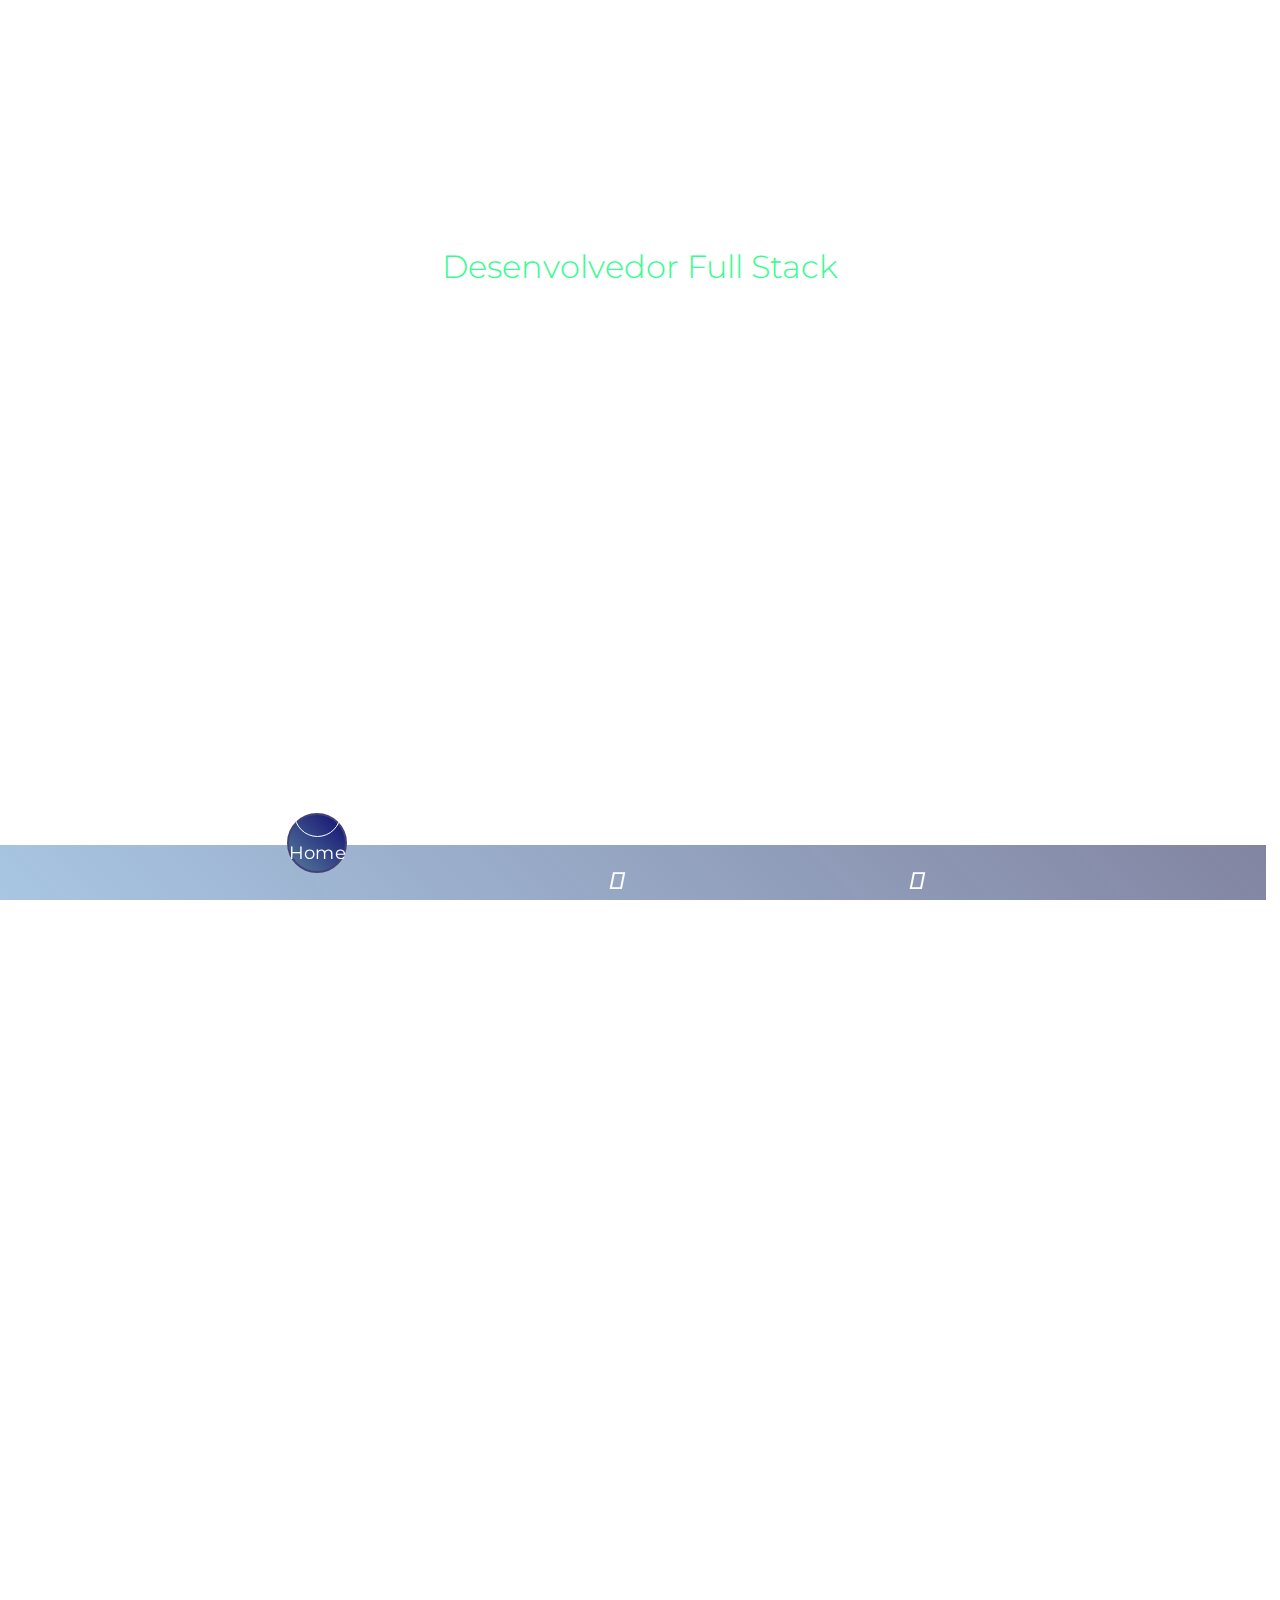
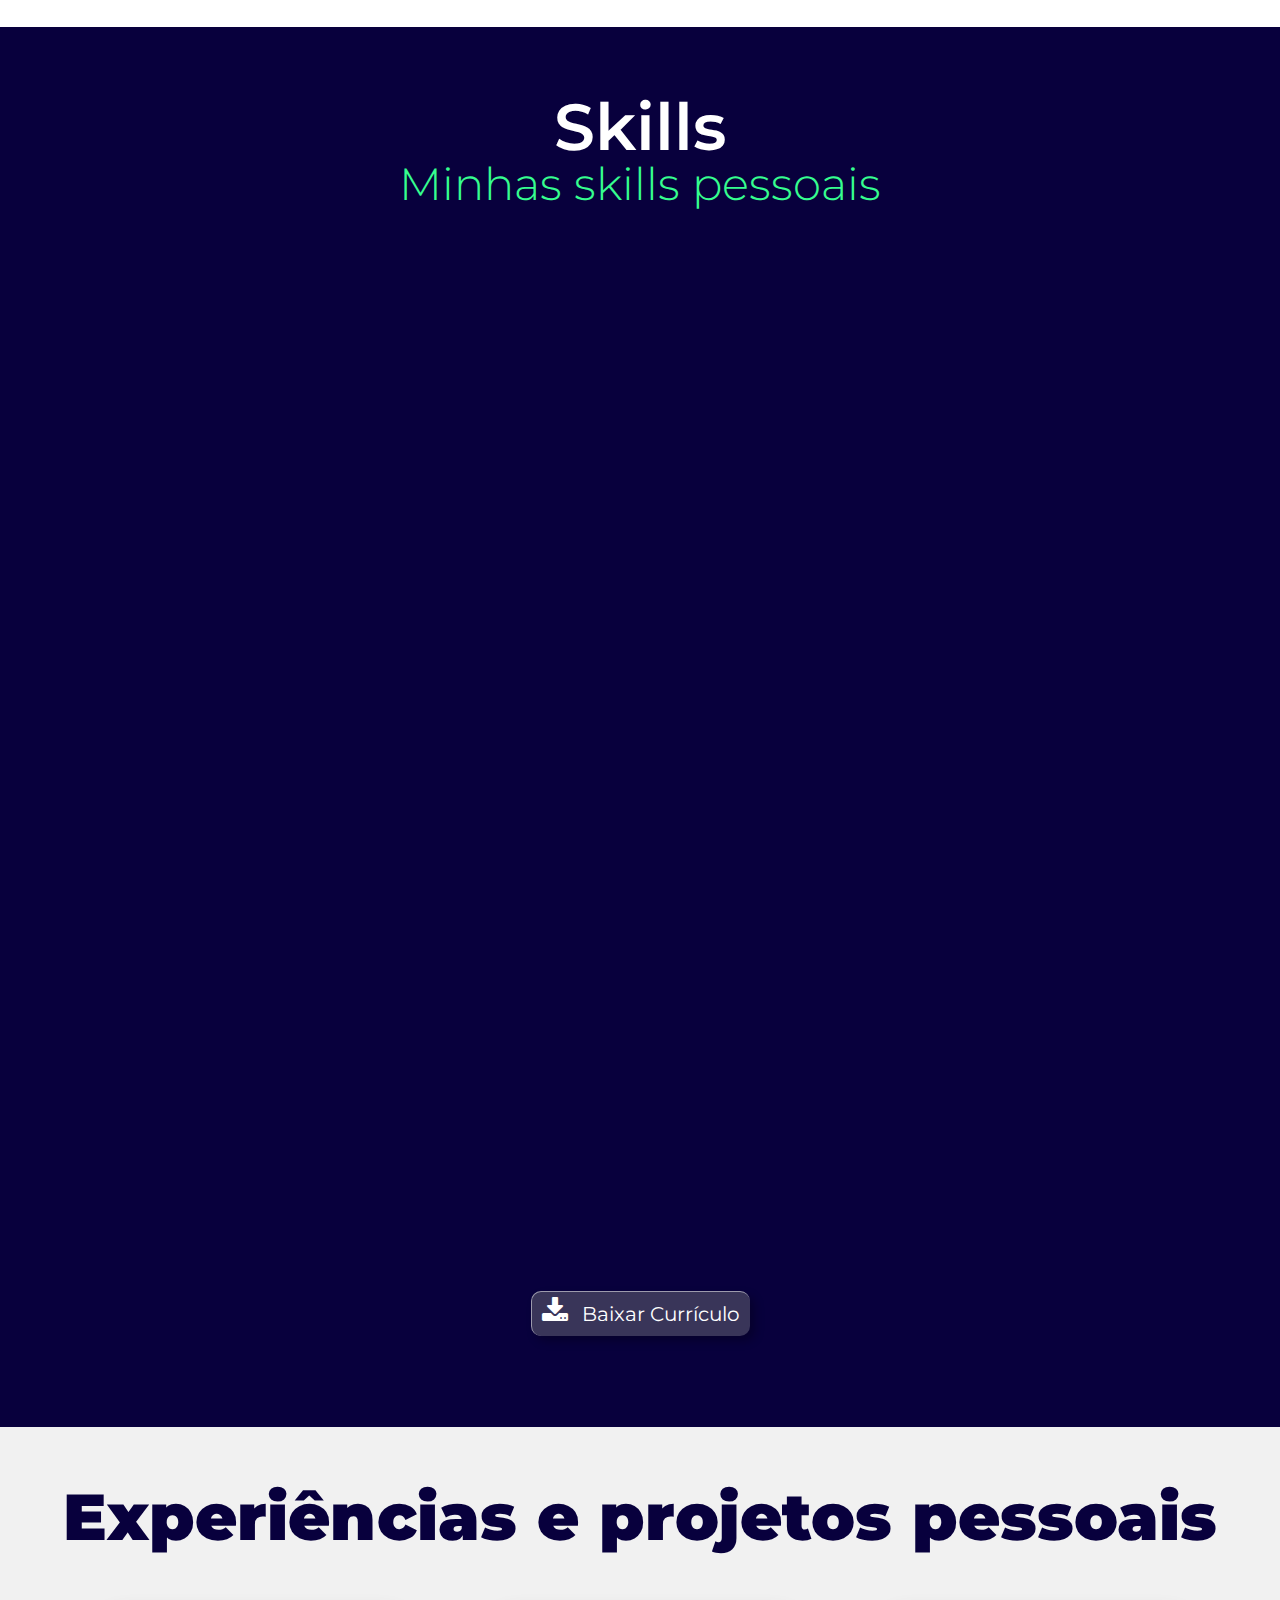
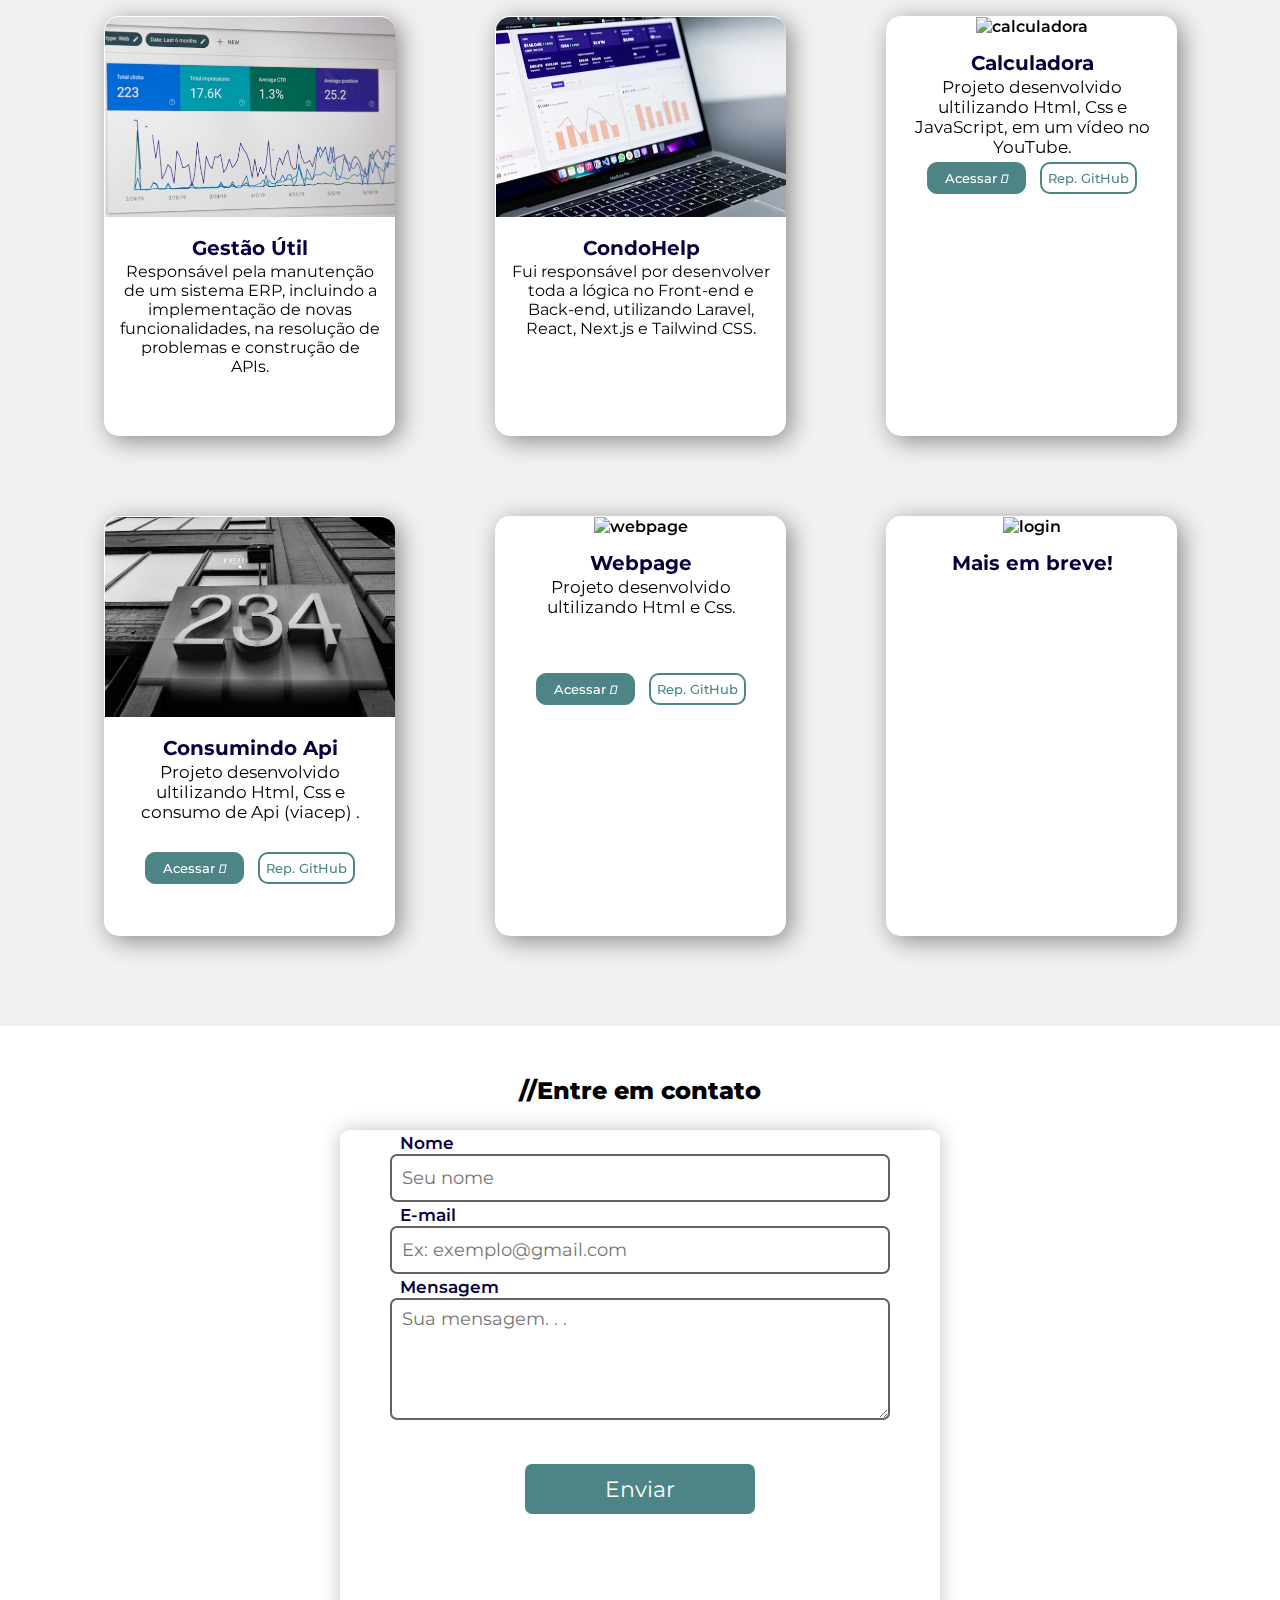
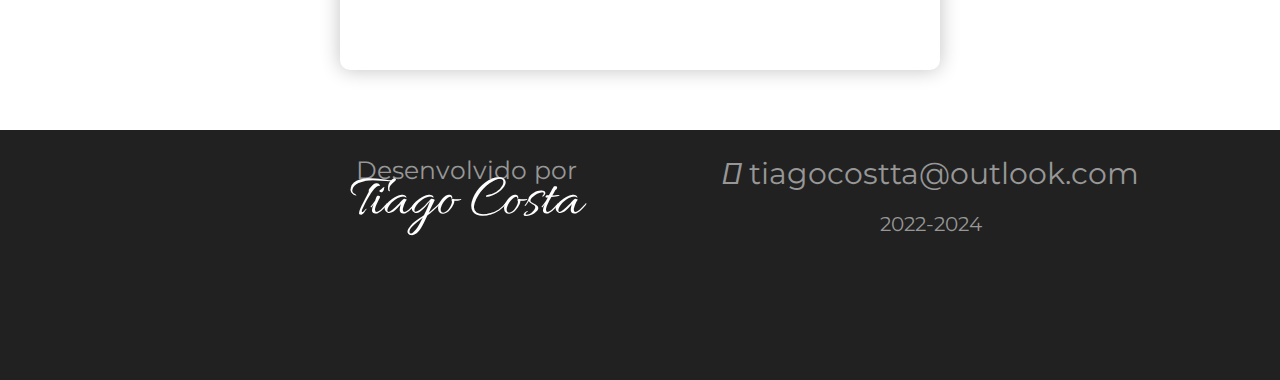
==== commit fca0affd: "melhorias gerais" ====
--- a/index.html
+++ b/index.html
@@ -148,7 +148,7 @@
     </div>
 
     <!-- baixar curriculo  -->
-    <div class="vn-green" style="text-align: center;">
+    <div class="vn-green" style="text-align: center;" id="btnCv">
       <a href="doc/CV-Tiago Costa.pdf" class="btn-wrap" download> Baixar Currículo </a>
     </div>
   </section>
--- a/style.css
+++ b/style.css
@@ -281,22 +281,39 @@
 #container-skills{
     background-color: rgb(8, 0, 61);
     color: white;
-    height: 1050px;
-}
+    height: 1400px;
+    
+}
+
+  #container2{
+        
+        display: flex;
+        justify-content: center;
+        align-items: center;
+        flex-wrap: wrap;
+        
+        margin: auto;   
+    }
 
 .skills{
-    display: block;
-    max-width: 450px;
-    margin: auto;
-    margin-bottom: 40px;
-}
+    margin: 15px;
+    width: 320px;
+    border-top: 1px solid rgb(118, 118, 118);
+    border-left: 1px solid rgb(130, 130, 130);
+    box-shadow: 5px 5px 10px rgba(0, 0, 0, 0.342);
+    border-radius: 20px;
+    height: 370px;
+    background-color: rgba(58, 55, 98, 0.066); 
+    padding: 30px; 
+}
+
+
 
 .skills img{
     height: 100px;
     float: right;
-    margin-right: 60px;
     margin-top: -25px;
-    opacity: .9;
+    opacity: .8;
 }
 
 #container-skills h2{
@@ -315,16 +332,16 @@
 }
 
 .skills h4{
-    margin-top: 20px;
+    
+    margin-bottom: 40px;
     text-align: center;
     font-weight: 500;
     font-size: 18px;
 }
 
 .skills p{
-    margin-left: 40px;
-    margin-bottom: 6px;
-    font-size: 14px;
+    margin-top: -10px;
+    font-size: 16px;
 }
 
 .skills i{
@@ -339,6 +356,14 @@
 .skills #img3{
     height: 90px;
     margin-top: -50px;
+}
+
+#btnCv {
+    margin-top: 20px;
+}
+
+.skills:active {
+    box-shadow: 0 0 30px 4px rgba(158, 255, 176, 0.491); /* Efeito de iluminação neon verde */
 }
 
 .vn-green a{
@@ -348,7 +373,7 @@
     position:relative;
     padding:10px 10px 10px 50px;
     color:rgb(255, 255, 255);
-    transition:all 0.2s ease;
+    transition:all 0.1s ease;
     border-radius: 10px ;
     font-weight: 400;
     font-size: 20px;
@@ -370,7 +395,7 @@
 }
 
 .vn-green a:hover{
-    background-color:  rgb(64, 44, 168);
+    background-color:  rgb(58, 47, 114);
     transform: scale(1.1);
     border-top: 1px solid rgba(255, 255, 255, 0.5);
     border-left: 1px solid rgba(255, 255, 255, 0.5);      
@@ -883,7 +908,7 @@
     }
 
     #container-skills{
-        height: 1200px;
+        height: 1400px;
         
     }
     #container2{
@@ -892,7 +917,7 @@
         justify-content: center;
         align-items: center;
         flex-wrap: wrap;
-        max-width: 1000px;
+        max-width: 1300px;
         margin: auto;   
     }
 
@@ -905,20 +930,30 @@
         font-size: 45px;
     }
 
+    
+
     .skills{
+        margin: 30px;
         width: 500px;
+        margin: 40px;
         border-top: 1px solid rgb(118, 118, 118);
         border-left: 1px solid rgb(130, 130, 130);
         box-shadow: 5px 5px 10px rgba(0, 0, 0, 0.342);
         border-radius: 35px;
-        height: 400px;
+        height: 450px;
         padding: 0px 30px 30px 30px;
         background-color: rgba(58, 55, 98, 0.624);
+        transition: box-shadow .5s ease;
+    }
+
+    .skills:hover {
+        box-shadow: 0 0 30px 4px rgba(158, 255, 176, 0.491); /* Efeito de iluminação neon verde */
     }
 
     .skills h4{
         font-size: 30px;
         margin-top: 50px;
+        margin-bottom: 50px;
     }
 
     .skills p{
@@ -937,9 +972,8 @@
         margin-right: 30px;
     }
     
-    #back {
-        margin-top: 0px;
-        height: 400px;
+    #btnCv {
+        margin-top: 20px;
     }
 
     #formulario div{
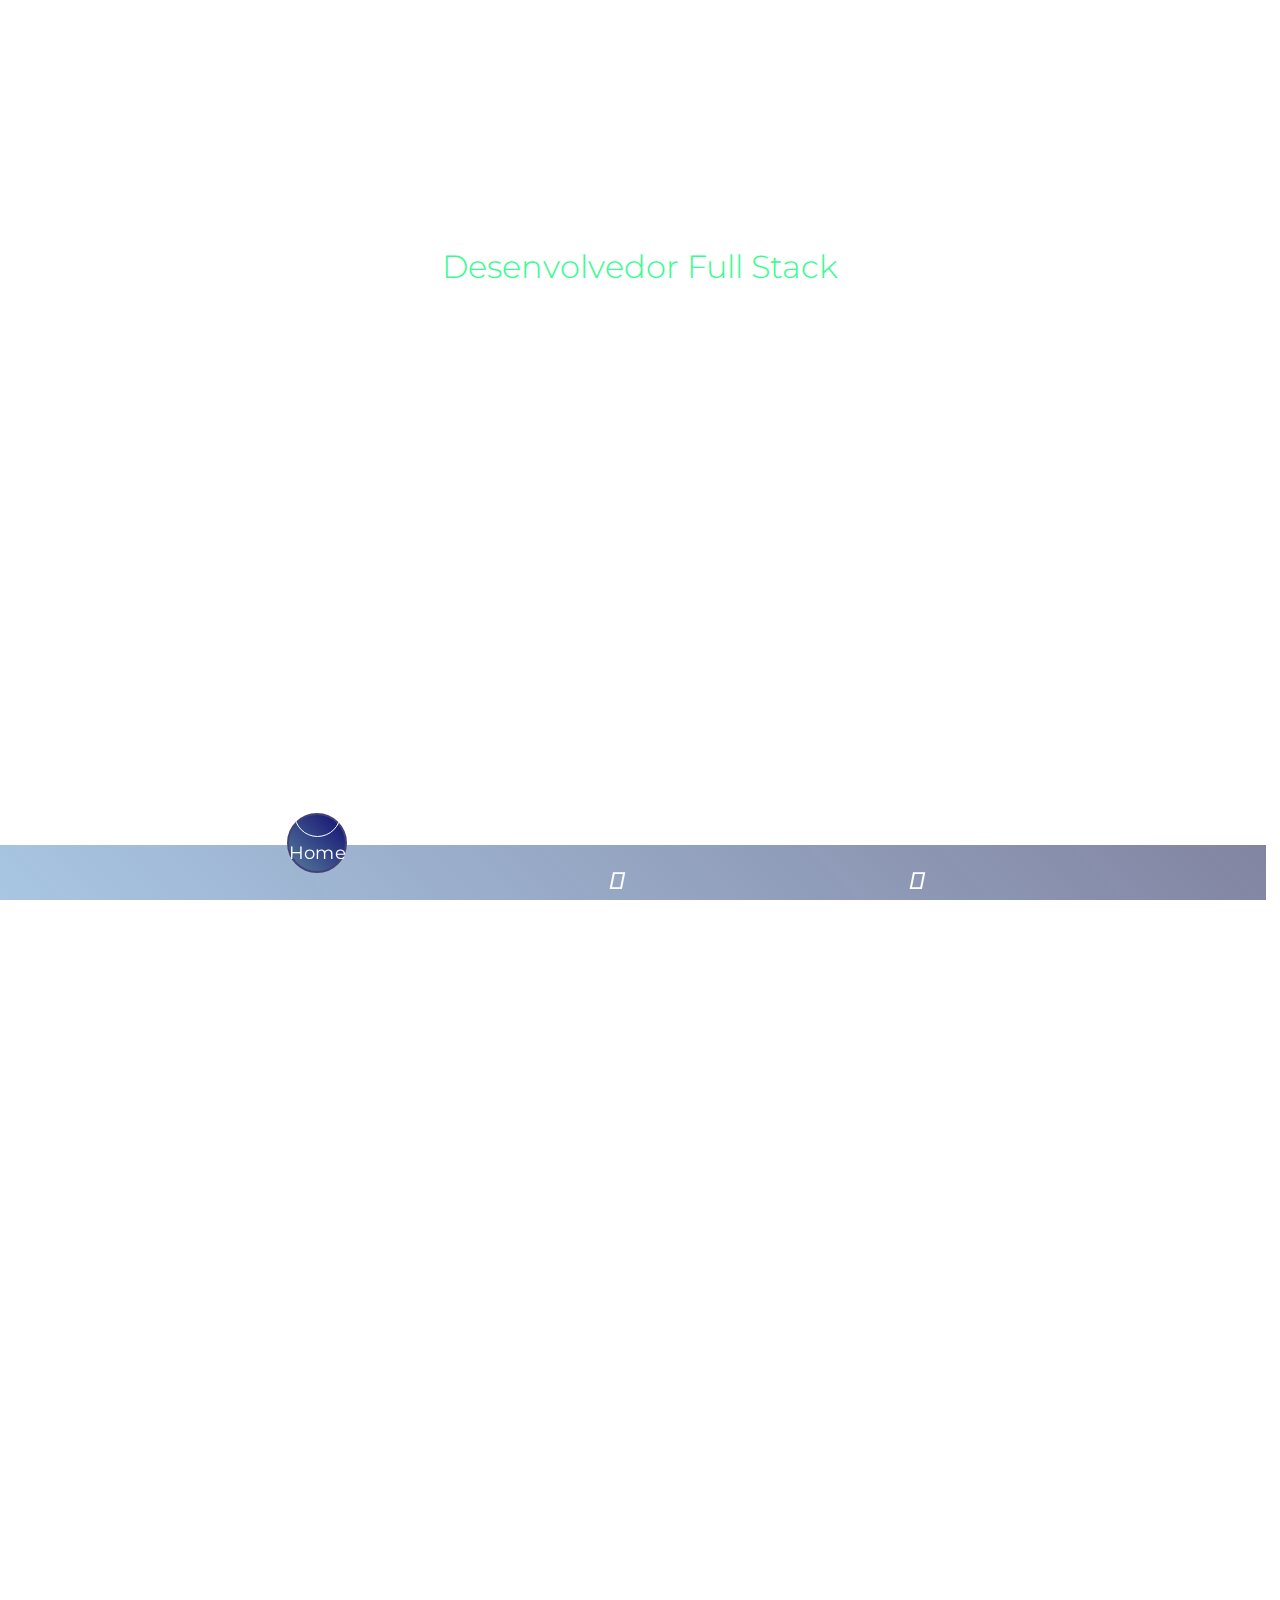
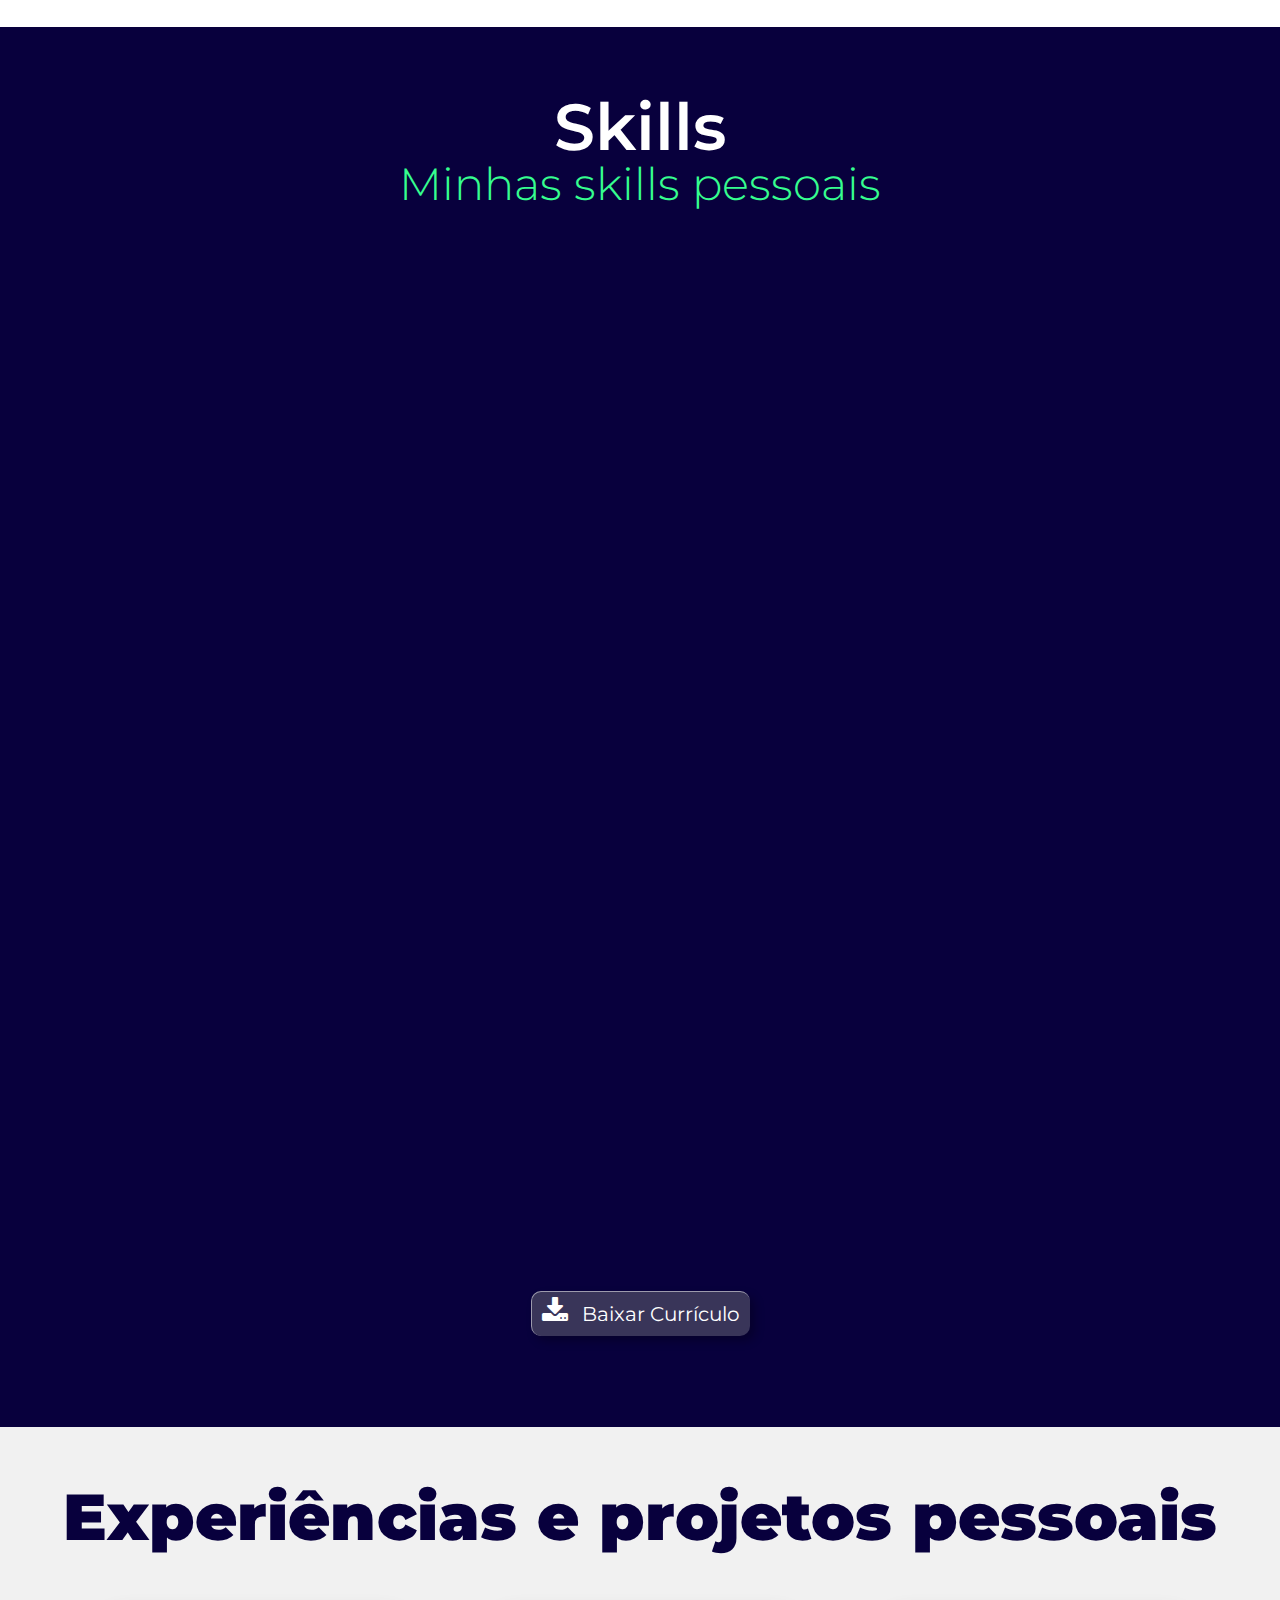
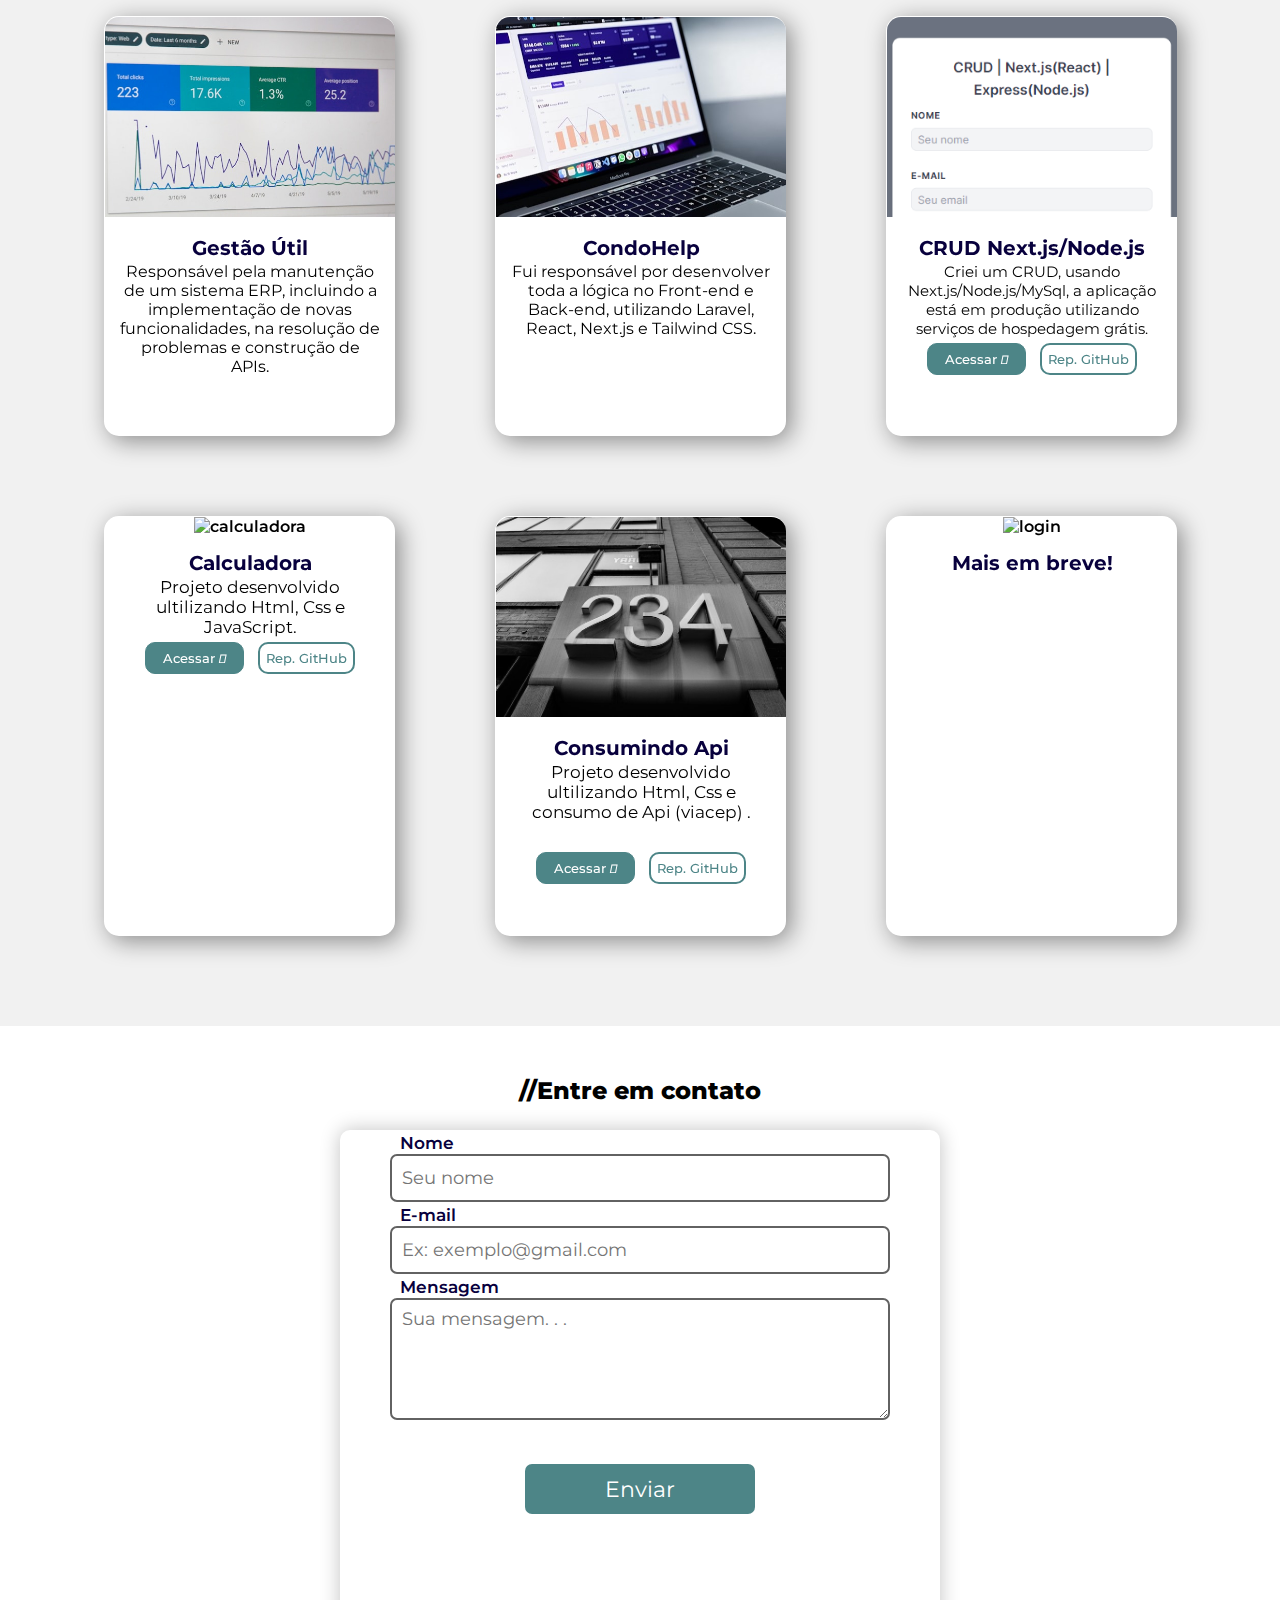
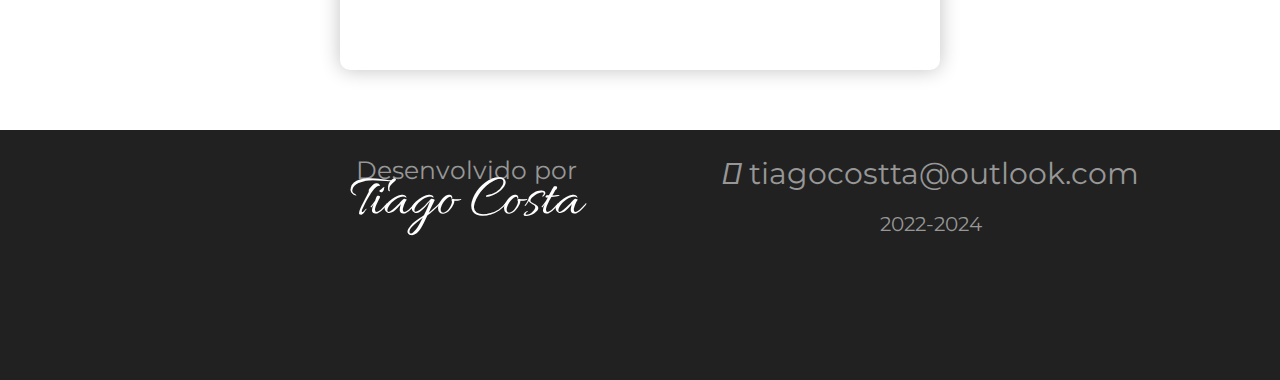
==== commit e7b114ed: "add card crud in projects" ====
--- a/index.html
+++ b/index.html
@@ -104,8 +104,8 @@
   <!-- Sobre mim -->
   <section id="sobremim" data-anime="up" class="btnMenu">
     <h2><b>Sobre mim</b></h2>
-    <p>Sou um desenvolvedor full stack com experiência no mercado de trabalho, atualmente responsável por um sistema ERP. Minhas responsabilidades incluem o desenvolvimento de novas funcionalidades e a implementação de soluções inovadoras para o sistema. Além disso, estou envolvido em um projeto de gestão de chamados que facilita a comunicação entre prestadores de serviços e condomínios. Possuo conhecimentos em várias tecnologias, incluindo  <b>JavaScript</b>,
-      <b>React/Next</b>, <b>PHP/Laravel</b> e <b>Node.js/Express</b>.</p>
+    <p>Sou um desenvolvedor full stack com experiência no mercado de trabalho, incluindo a manutenção de um sistema ERP. Minhas responsabilidades incluem o desenvolvimento de novas funcionalidades e a implementação de soluções inovadoras. Além disso, fui responsável por desenvolver toda a parte lógica tanto do front-end quanto back-end de um sistema que gerencia chamados, facilitando a comunicação entre prestadores de serviços e condomínios. Possuo conhecimentos em tecnologias, como <b>JavaScript</b>,
+      <b>React/Next.js</b>, <b>PHP/Laravel</b> e <b>Node.js/Express</b>.</p>
 
     <p>Graduado em Análise e Desenvolvimento de Sistemas, sou apaixonado por tecnologia e pelas soluções inovadoras que ela pode oferecer. Minha abordagem é orientada para a realização de objetivos e o cumprimento rigoroso de prazos. Estou em constante busca pelo aprimoramento dos meus conhecimentos e habilidades. </p>
 
@@ -171,9 +171,18 @@
         
       </div>
       <div id="calculadora" class="card">
+        <img class="imag" src="imagens/crud.png" alt="gestao">
+        <h2>CRUD Next.js/Node.js</h2>
+        <p style="font-size: 15px;">Criei um CRUD, usando Next.js/Node.js/MySql, a aplicação está em produção utilizando serviços de hospedagem grátis.</p> 
+        <a href="https://nextjs-form-two-ruby.vercel.app/" target="_blank"><button class="btn1">Acessar
+          <i class="fa-solid fa-arrow-right"></i></button></a> <a
+        href="https://github.com/tiagosantoscosta?tab=repositories" target="_blank"><button
+          class="btn2">Rep. GitHub</button></a>
+      </div>
+      <div id="calculadora" class="card">
         <img class="imag" src="imagens/calc3.jpg" alt="calculadora">
         <h2>Calculadora</h2>
-        <p>Projeto desenvolvido ultilizando Html, Css e JavaScript, em um vídeo no YouTube.</p>
+        <p>Projeto desenvolvido ultilizando Html, Css e JavaScript.</p>
         <a href="https://tiagosantoscosta.github.io/calculadorajavascript/" target="_blank"><button class="btn1">Acessar
             <i class="fa-solid fa-arrow-right"></i></button></a> <a
           href="https://github.com/tiagosantoscosta/calculadorajavascript/tree/master" target="_blank"><button
@@ -188,7 +197,7 @@
           href="https://github.com/tiagosantoscosta/consumindoApiCep" target="_blank"><button class="btn2">Rep.
             GitHub</button></a>
       </div>
-      <div id="webpage" class="card">
+      <!-- <div id="webpage" class="card">
         <img class="imag" src="imagens/web3.jpg" alt="webpage">
         <h2 class="h2card">Webpage</h2>
         <p>Projeto desenvolvido ultilizando Html e Css.</p>
@@ -196,7 +205,7 @@
               class="fa-solid fa-arrow-right"></i></button></a> <a
           href="https://github.com/tiagosantoscosta/projetosite/tree/master" target="_blank"><button class="btn2">Rep.
             GitHub</button></a>
-      </div>
+      </div> -->
       <div id="portifolio" class="card">
         <img class="imag" src="imagens/pexels-leeloo-thefirst-5428836.jpg" alt="login">
         <h2 class="h2card">Mais em breve!</h2>
--- a/style.css
+++ b/style.css
@@ -305,6 +305,7 @@
     height: 370px;
     background-color: rgba(58, 55, 98, 0.066); 
     padding: 30px; 
+    transition:all .1s ease;
 }
 
 
@@ -941,7 +942,7 @@
         box-shadow: 5px 5px 10px rgba(0, 0, 0, 0.342);
         border-radius: 35px;
         height: 450px;
-        padding: 0px 30px 30px 30px;
+        padding:50px 70px;
         background-color: rgba(58, 55, 98, 0.624);
         transition: box-shadow .5s ease;
     }
@@ -952,7 +953,6 @@
 
     .skills h4{
         font-size: 30px;
-        margin-top: 50px;
         margin-bottom: 50px;
     }
 
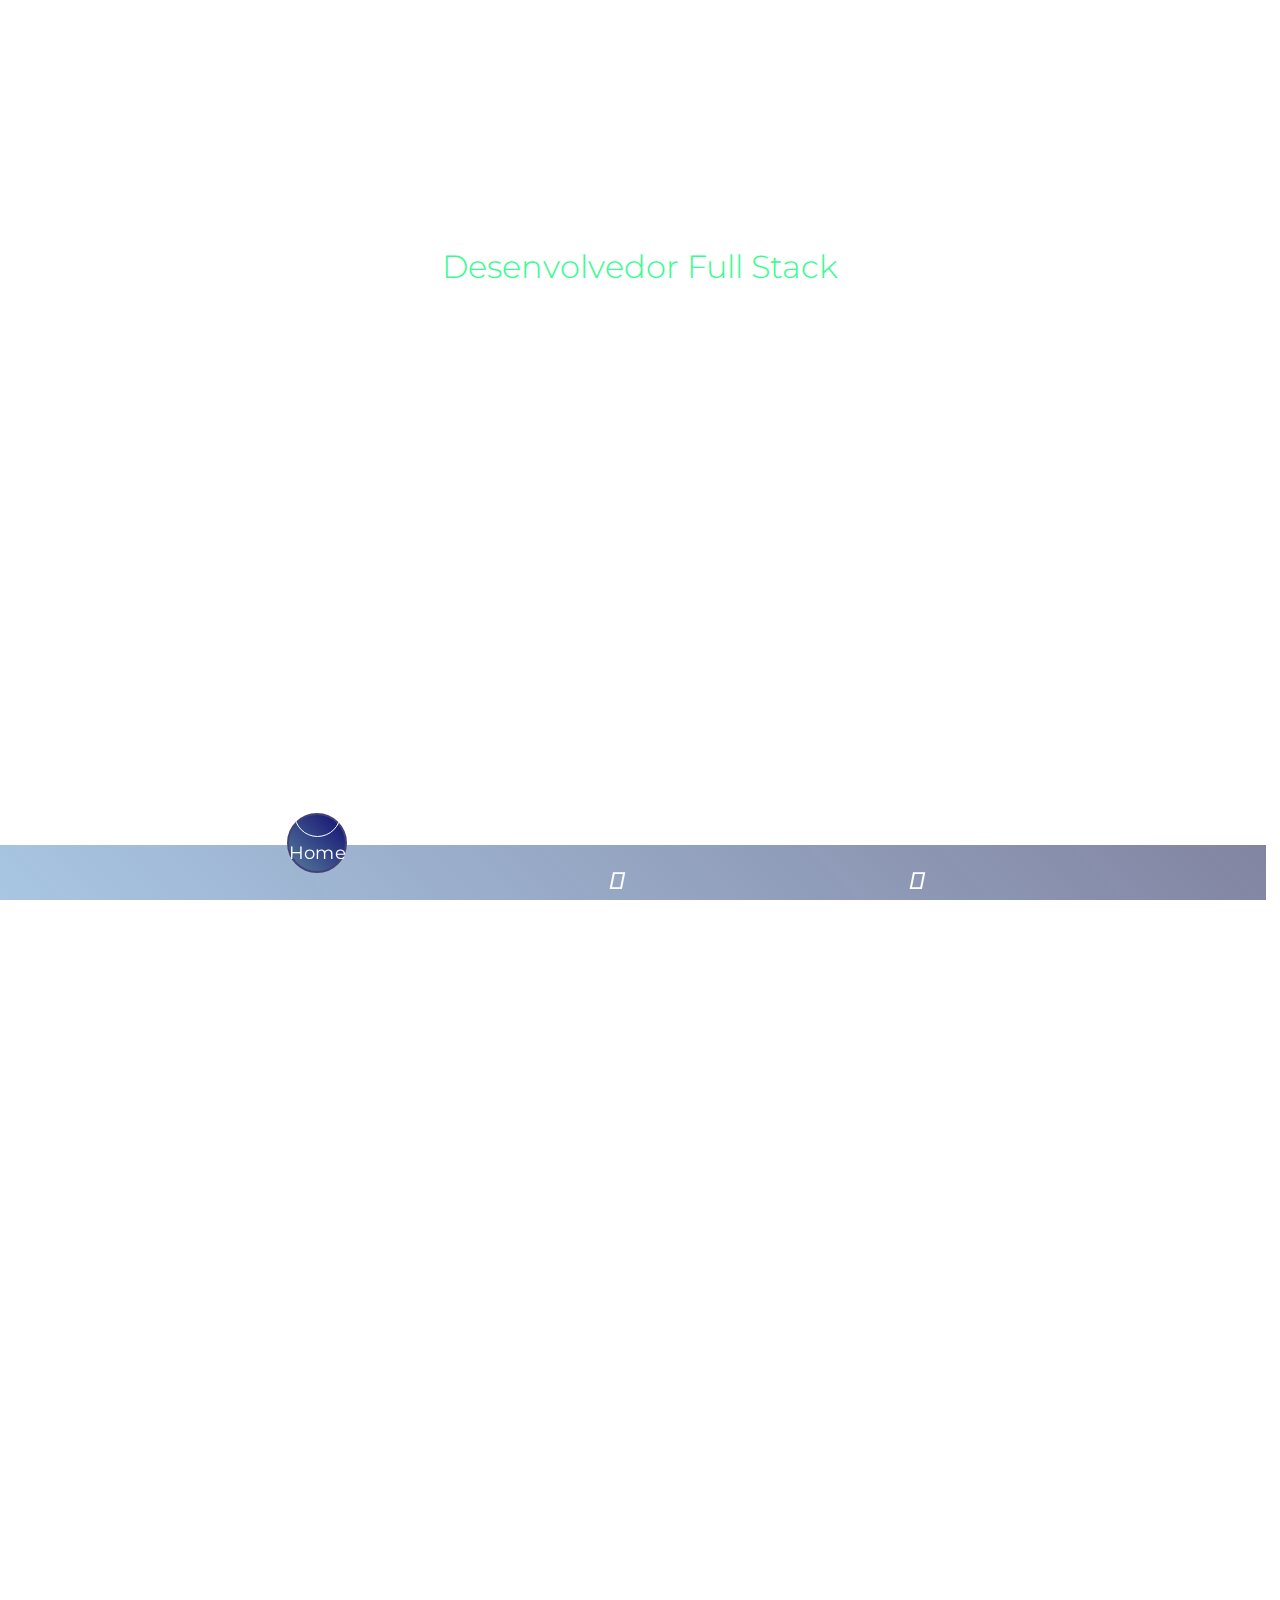
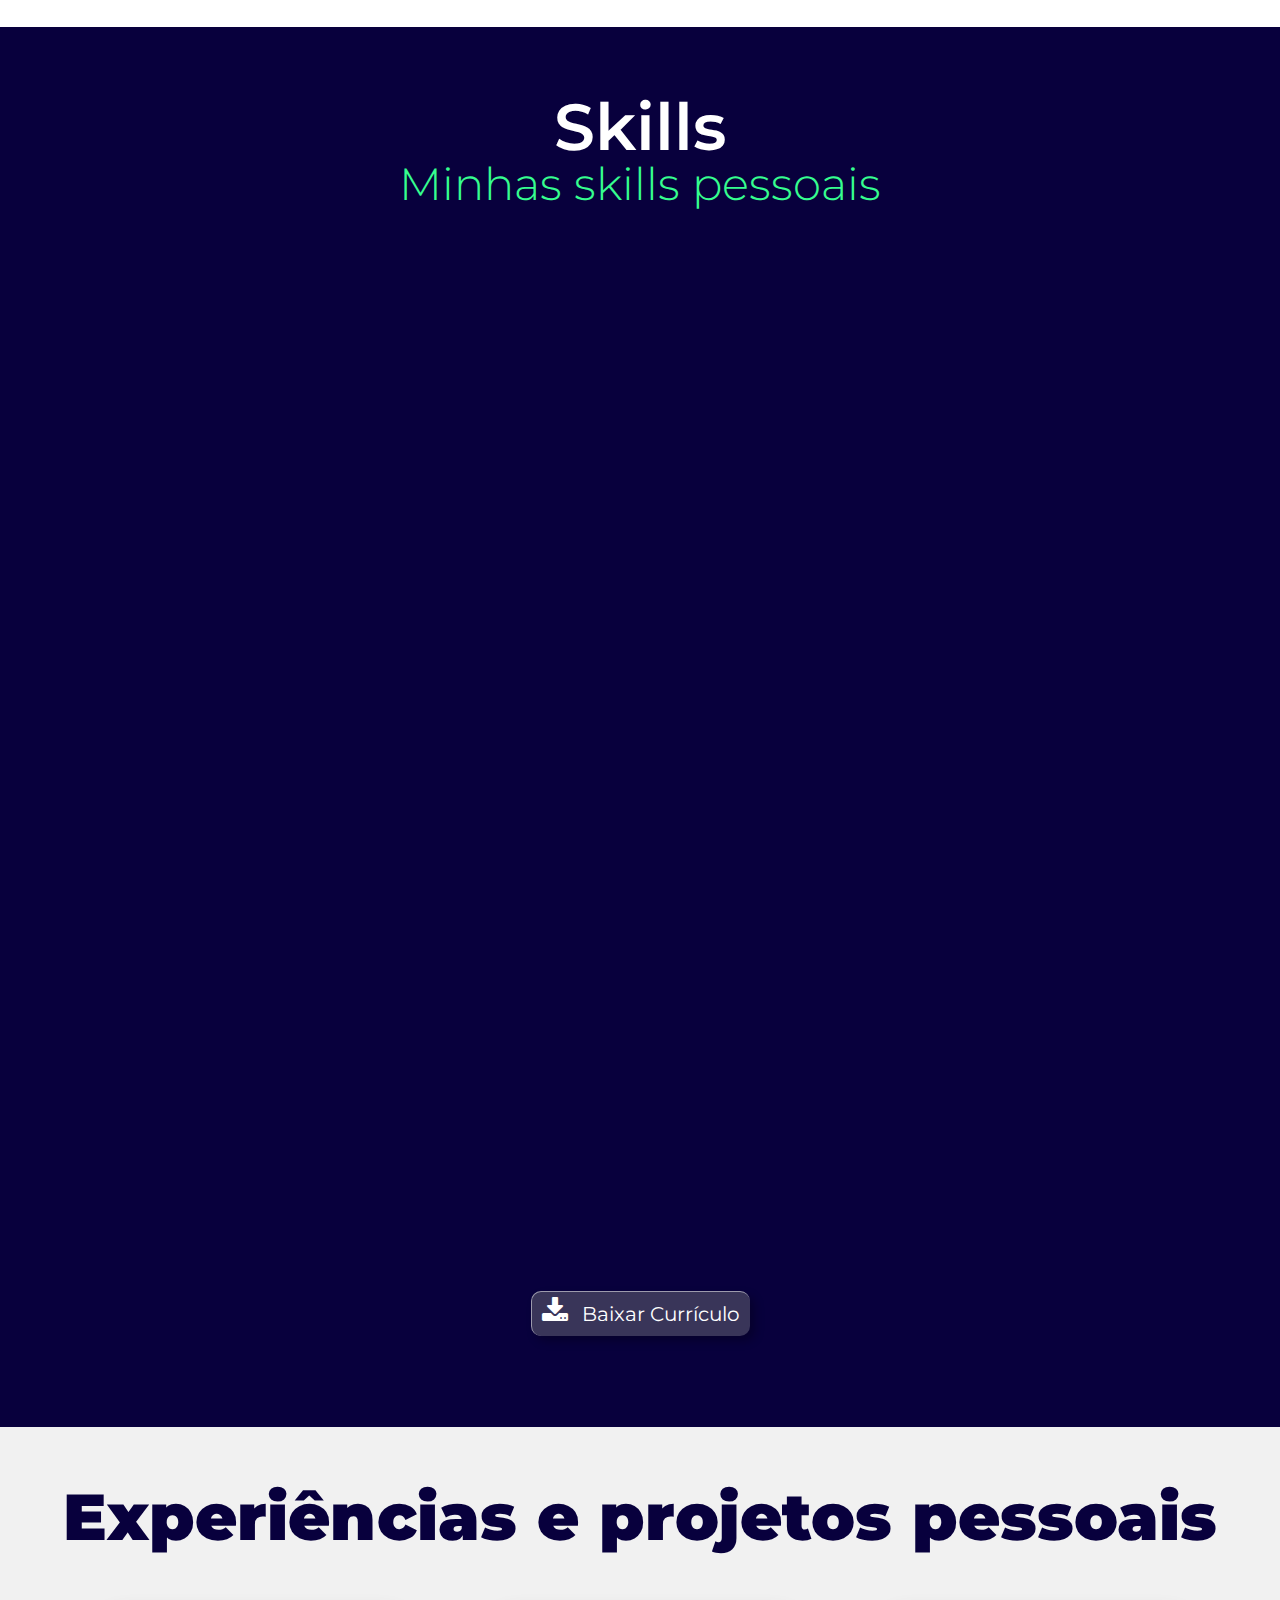
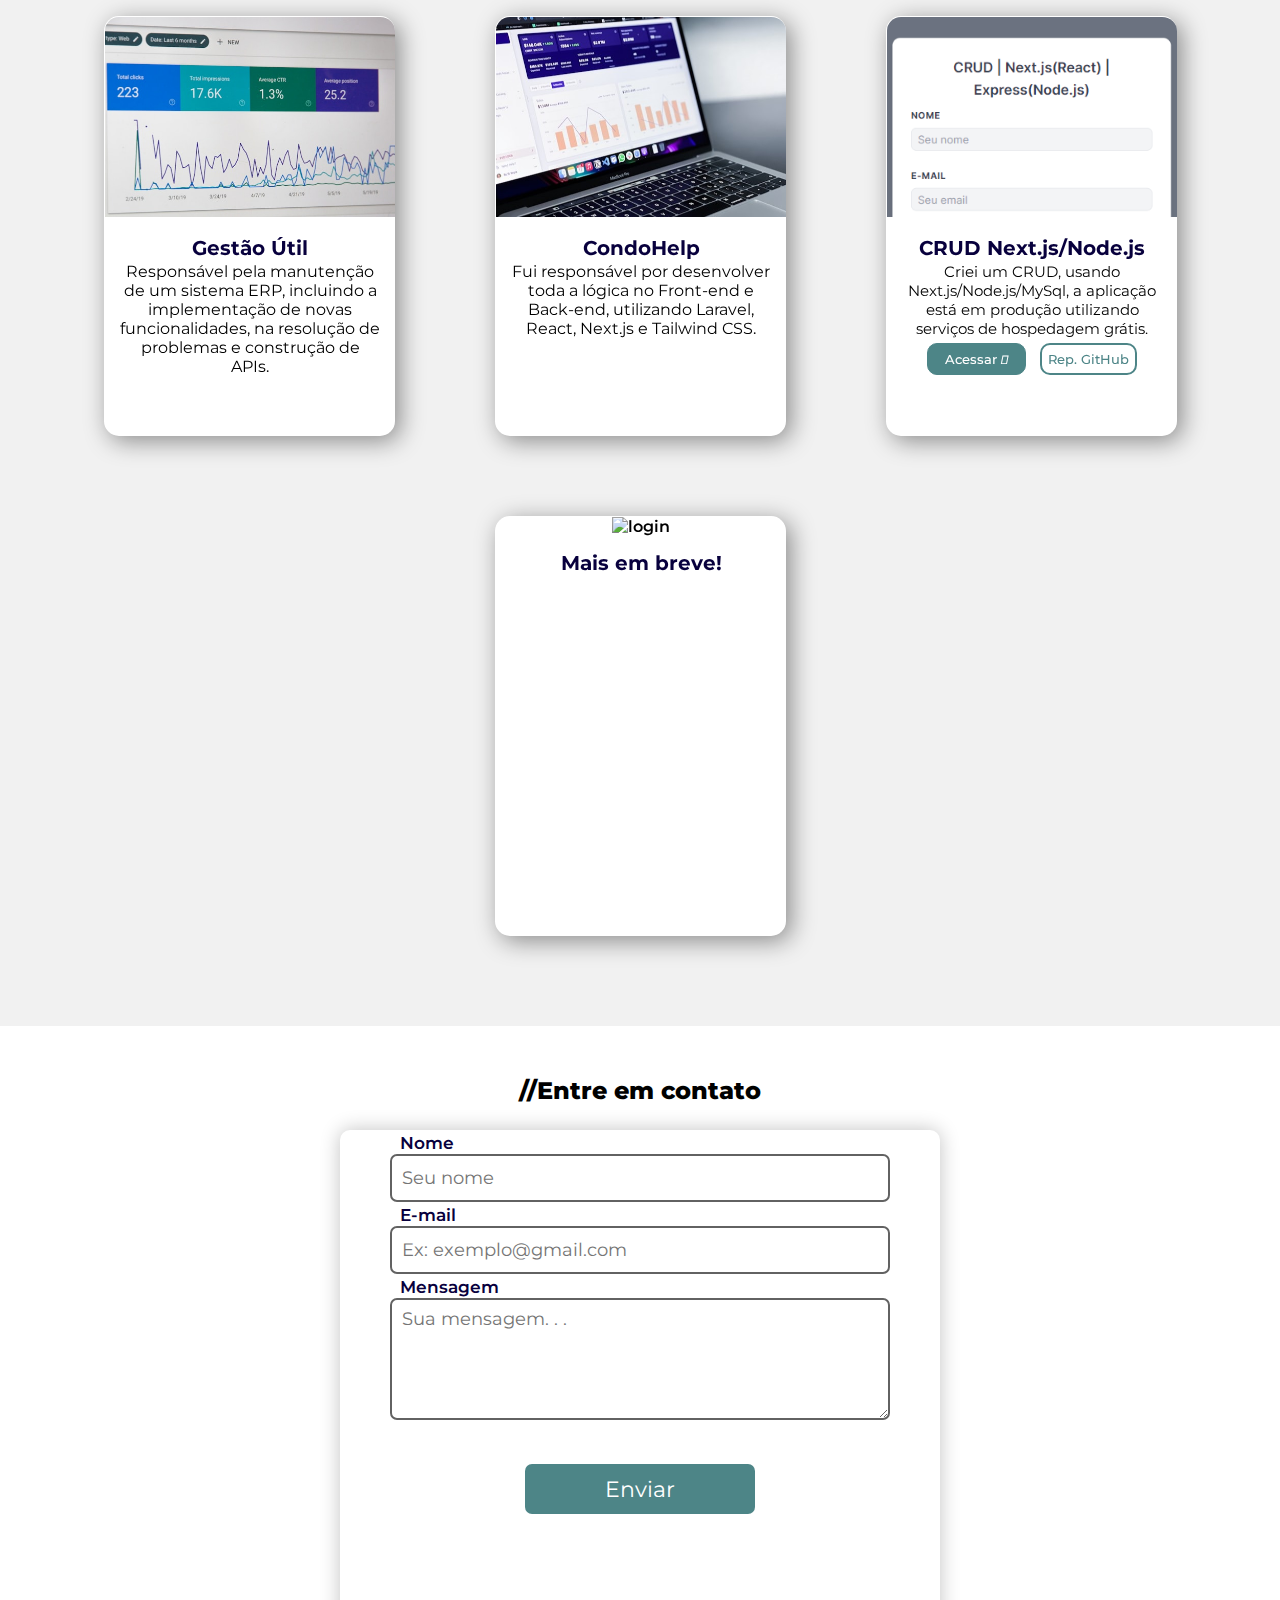
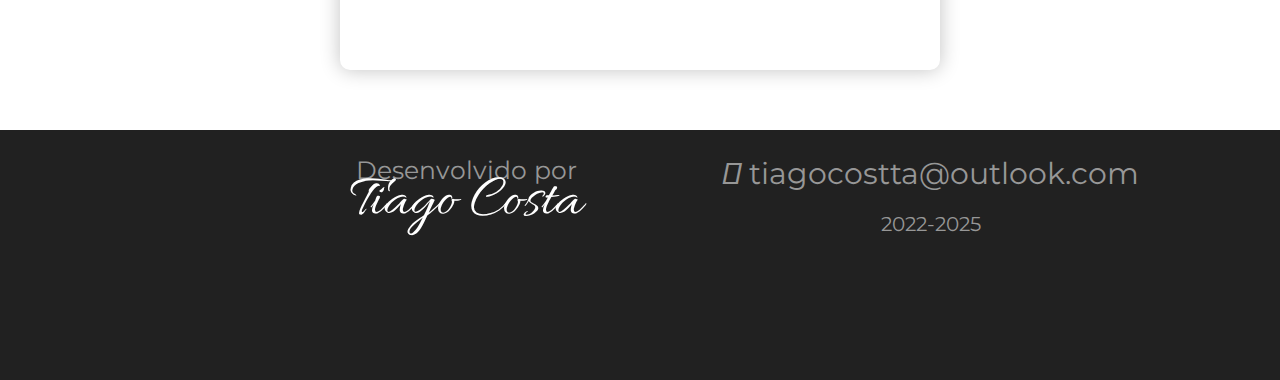
==== commit b7f6c951: "melhorias" ====
--- a/index.html
+++ b/index.html
@@ -179,7 +179,7 @@
         href="https://github.com/tiagosantoscosta?tab=repositories" target="_blank"><button
           class="btn2">Rep. GitHub</button></a>
       </div>
-      <div id="calculadora" class="card">
+      <!-- <div id="calculadora" class="card">
         <img class="imag" src="imagens/calc3.jpg" alt="calculadora">
         <h2>Calculadora</h2>
         <p>Projeto desenvolvido ultilizando Html, Css e JavaScript.</p>
@@ -187,8 +187,8 @@
             <i class="fa-solid fa-arrow-right"></i></button></a> <a
           href="https://github.com/tiagosantoscosta/calculadorajavascript/tree/master" target="_blank"><button
             class="btn2">Rep. GitHub</button></a>
-      </div>
-      <div id="consultacep" class="card">
+      </div> -->
+      <!-- <div id="consultacep" class="card">
         <img class="imag" src="imagens/cep.jpg" alt="webpage">
         <h2 class="h2card">Consumindo Api</h2>
         <p>Projeto desenvolvido ultilizando Html, Css e consumo de Api (viacep) .</p>
@@ -196,7 +196,7 @@
               class="fa-solid fa-arrow-right"></i></button></a> <a
           href="https://github.com/tiagosantoscosta/consumindoApiCep" target="_blank"><button class="btn2">Rep.
             GitHub</button></a>
-      </div>
+      </div> -->
       <!-- <div id="webpage" class="card">
         <img class="imag" src="imagens/web3.jpg" alt="webpage">
         <h2 class="h2card">Webpage</h2>
@@ -248,7 +248,7 @@
       </span>
       <p id="footeremail"><i class="fa-solid fa-envelope"></i> tiagocostta@outlook.com</p>
     </section>
-    <p id="footerano">2022-2024</p>
+    <p id="footerano">2022-2025</p>
   </footer>
 
   <script type="text/javascript" src="script.js"></script>
